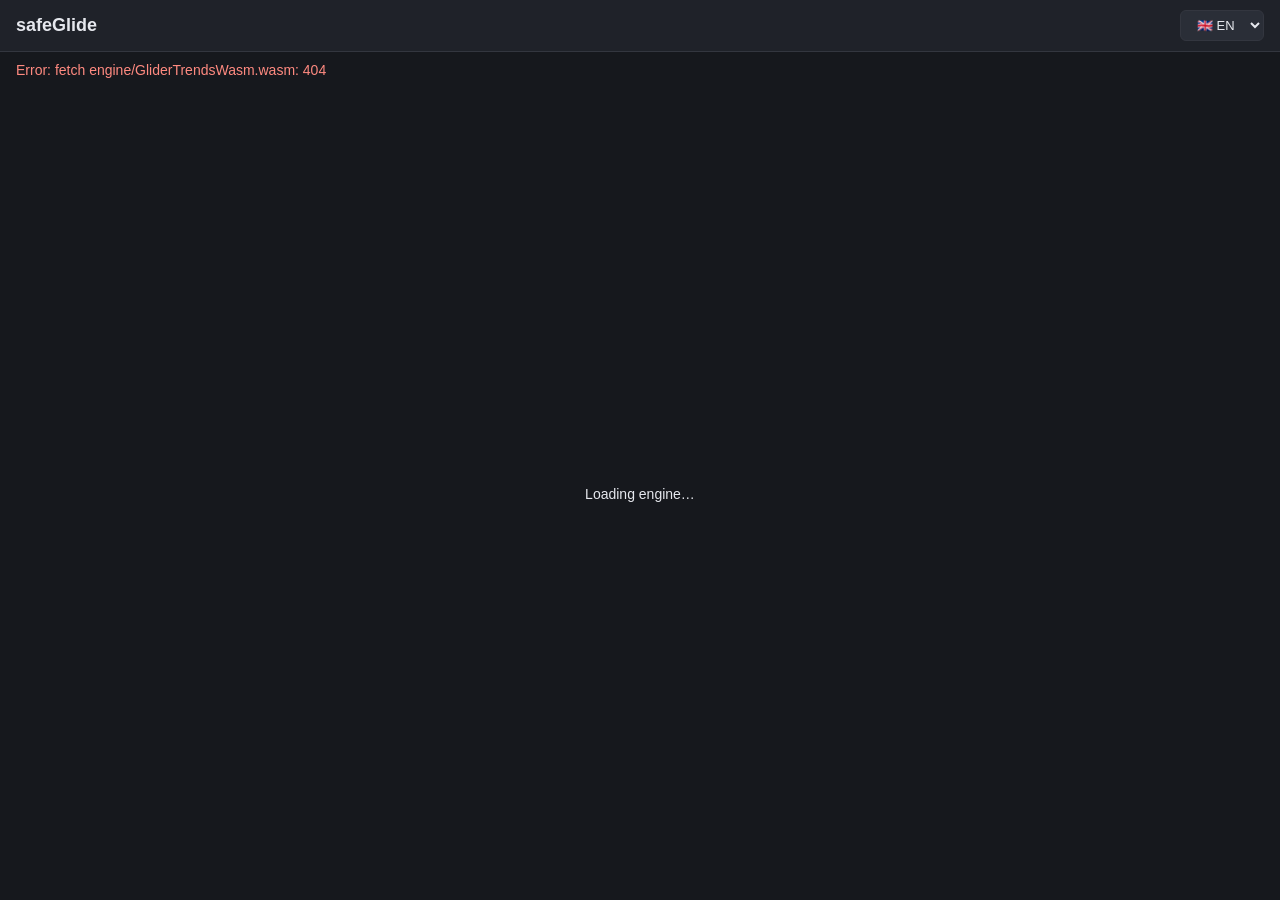
==== app/index.html @ 87824dc3 "Host safeGlide Web (trends analyzer) at /app Vite build of the webapp from the main repo (web/): the" ====
<!doctype html>
<html lang="en">
  <head>
    <meta charset="UTF-8" />
    <link rel="icon" type="image/svg+xml" href="./favicon.svg" />
    <meta name="viewport" content="width=device-width, initial-scale=1.0" />
    <title>web</title>
    <script type="module" crossorigin src="./assets/index-Br-e44yM.js"></script>
    <link rel="stylesheet" crossorigin href="./assets/index-BwecJzu6.css">
  </head>
  <body>
    <div id="root"></div>
  </body>
</html>
---- app/assets/index-BwecJzu6.css ----
:root{--lightningcss-light: ;--lightningcss-dark:initial;color-scheme:dark;--bg:#16181d;--panel:#1f2229;--border:#33363f;--text:#e6e8ee;--muted:#9aa1ad}*{box-sizing:border-box}body{background:var(--bg);color:var(--text);margin:0;font:14px/1.45 -apple-system,Segoe UI,Roboto,sans-serif}.app{flex-direction:column;min-height:100vh;display:flex}header{background:var(--panel);border-bottom:1px solid var(--border);align-items:center;gap:12px;padding:10px 16px;display:flex}header h1{margin:0;font-size:18px}header .status{color:var(--muted)}header .spacer{flex:1}button,select,.file-button{color:var(--text);border:1px solid var(--border);cursor:pointer;background:#2a2e37;border-radius:6px;padding:6px 12px;font-size:13px}button:hover,.file-button:hover{background:#343946}.center{flex-direction:column;flex:1;justify-content:center;align-items:center;gap:12px;display:flex}.center progress{width:360px}.error{color:#ff8a80;padding:8px 16px}.load-panel{border:2px dashed var(--border);color:var(--muted);border-radius:12px;flex-direction:column;flex:1;justify-content:center;align-items:center;gap:14px;margin:24px;display:flex}.load-panel input[type=file]{display:none}.load-panel .option{align-items:center;gap:6px;display:flex}main{padding:16px;overflow:auto}.flight-table{border-collapse:collapse;width:100%}.flight-table th,.flight-table td{text-align:left;border-bottom:1px solid var(--border);white-space:nowrap;padding:6px 10px}.flight-table th{cursor:pointer;color:var(--muted);background:var(--bg);position:sticky;top:0}.flight-table tbody tr{cursor:pointer}.flight-table tbody tr:hover{background:#21252d}.flight-table .triplet{font-variant-numeric:tabular-nums}.tabs{gap:4px;display:flex}.tabs button.active{background:#3b4252;border-color:#4c566a}.trend-charts{flex-direction:column;gap:10px;display:flex}.chart-controls{background:var(--panel);border:1px solid var(--border);border-radius:8px;flex-wrap:wrap;align-items:center;gap:16px;padding:8px 10px;display:flex}.chart-controls label{color:var(--muted);align-items:center;gap:6px;display:flex}.chart-panel{background:var(--panel);border:1px solid var(--border);border-radius:8px;height:300px}.muted{color:var(--muted)}.sheet-backdrop{z-index:10;background:#0000008c;justify-content:center;align-items:center;display:flex;position:fixed;inset:0}.sheet{background:var(--panel);border:1px solid var(--border);border-radius:12px;flex-direction:column;width:min(640px,92vw);max-height:80vh;display:flex}.sheet-head{border-bottom:1px solid var(--border);justify-content:space-between;align-items:center;padding:12px 16px;display:flex}.sheet-head h2{margin:0;font-size:16px}.sheet-body{padding:16px;overflow:auto}
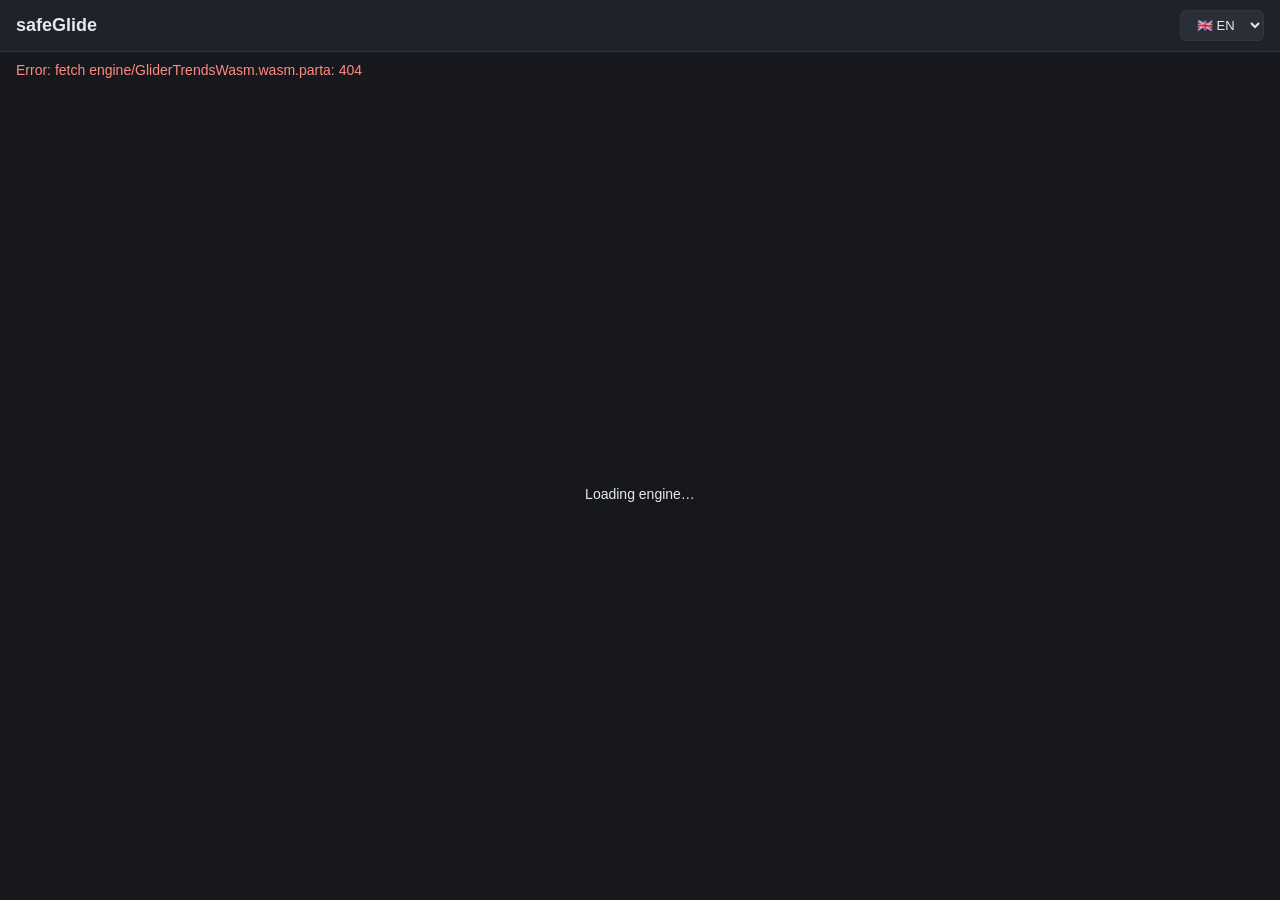
==== commit c15aab24: "safeGlide Web: chunked engine (fixes Pages build failure on 45 MB wasm) Co-Authored-By: Claude Fable" ====
--- a/app/index.html
+++ b/app/index.html
@@ -5,7 +5,7 @@
     <link rel="icon" type="image/svg+xml" href="./favicon.svg" />
     <meta name="viewport" content="width=device-width, initial-scale=1.0" />
     <title>web</title>
-    <script type="module" crossorigin src="./assets/index-Br-e44yM.js"></script>
+    <script type="module" crossorigin src="./assets/index-9orBdXt3.js"></script>
     <link rel="stylesheet" crossorigin href="./assets/index-BwecJzu6.css">
   </head>
   <body>
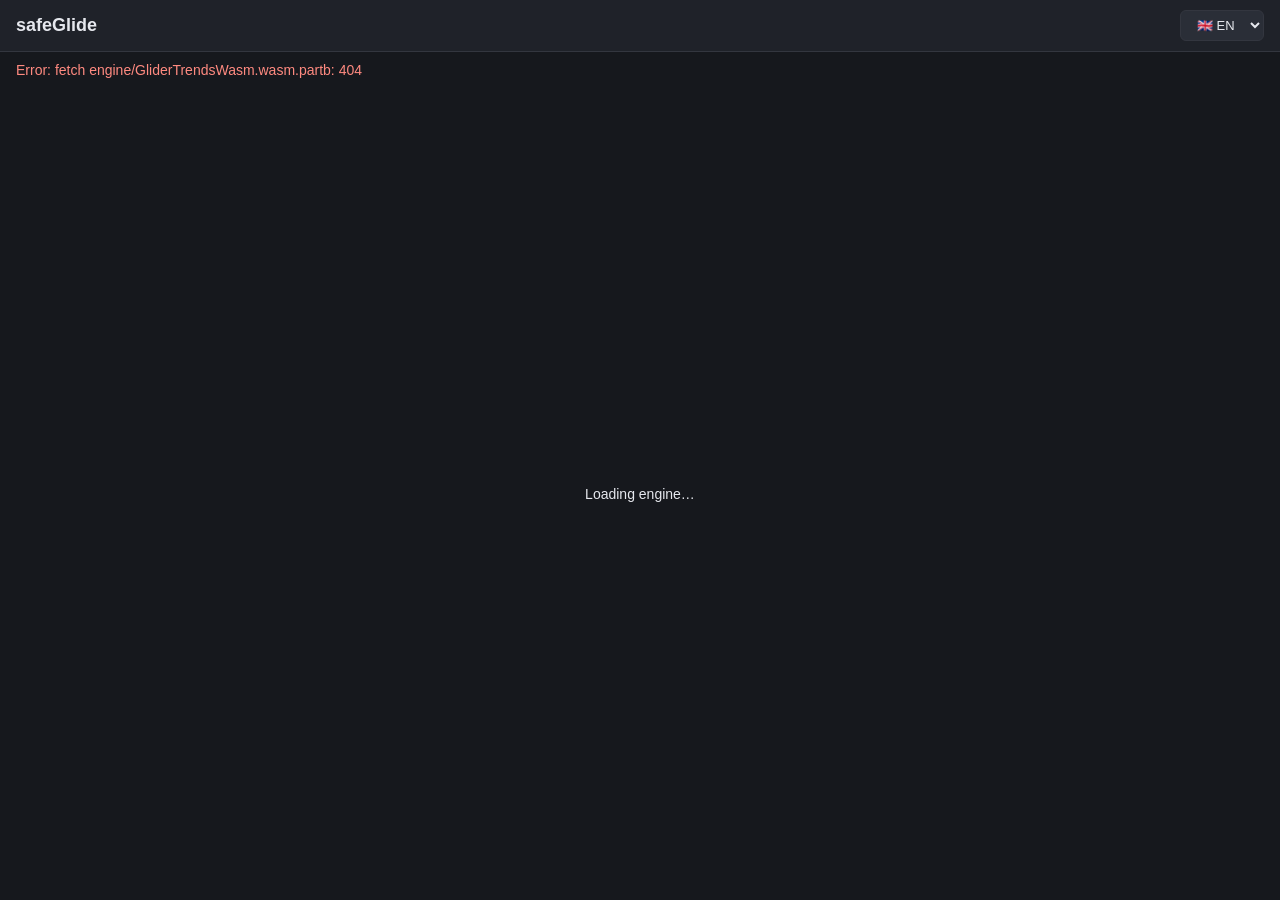
==== commit 8be72a13: "safeGlide Web: terrain-distance circling tiers, WeGlide import, launch disclaimer Engine rebuilt fro" ====
--- a/app/index.html
+++ b/app/index.html
@@ -5,8 +5,8 @@
     <link rel="icon" type="image/svg+xml" href="./favicon.svg" />
     <meta name="viewport" content="width=device-width, initial-scale=1.0" />
     <title>web</title>
-    <script type="module" crossorigin src="./assets/index-9orBdXt3.js"></script>
-    <link rel="stylesheet" crossorigin href="./assets/index-BwecJzu6.css">
+    <script type="module" crossorigin src="./assets/index-Craa4Zur.js"></script>
+    <link rel="stylesheet" crossorigin href="./assets/index-D0JIBia8.css">
   </head>
   <body>
     <div id="root"></div>
--- a/app/assets/index-D0JIBia8.css
+++ b/app/assets/index-D0JIBia8.css
@@ -0,0 +1 @@
+.maplibregl-map{-webkit-tap-highlight-color:#0000;font:12px/20px Helvetica Neue,Arial,Helvetica,sans-serif;position:relative;overflow:hidden}.maplibregl-canvas{position:absolute;top:0;left:0}.maplibregl-map:fullscreen{width:100%;height:100%}.maplibregl-ctrl-group button.maplibregl-ctrl-compass{touch-action:none}.maplibregl-canvas-container.maplibregl-interactive,.maplibregl-ctrl-group button.maplibregl-ctrl-compass{cursor:grab;-webkit-user-select:none;user-select:none}.maplibregl-canvas-container.maplibregl-interactive.maplibregl-track-pointer{cursor:pointer}.maplibregl-canvas-container.maplibregl-interactive:active,.maplibregl-ctrl-group button.maplibregl-ctrl-compass:active{cursor:grabbing}.maplibregl-canvas-container.maplibregl-touch-zoom-rotate,.maplibregl-canvas-container.maplibregl-touch-zoom-rotate .maplibregl-canvas{touch-action:pan-x pan-y}.maplibregl-canvas-container.maplibregl-touch-drag-pan,.maplibregl-canvas-container.maplibregl-touch-drag-pan .maplibregl-canvas{touch-action:pinch-zoom}.maplibregl-canvas-container.maplibregl-touch-zoom-rotate.maplibregl-touch-drag-pan,.maplibregl-canvas-container.maplibregl-touch-zoom-rotate.maplibregl-touch-drag-pan .maplibregl-canvas{touch-action:none}.maplibregl-canvas-container.maplibregl-touch-drag-pan.maplibregl-cooperative-gestures,.maplibregl-canvas-container.maplibregl-touch-drag-pan.maplibregl-cooperative-gestures .maplibregl-canvas{touch-action:pan-x pan-y}.maplibregl-ctrl-bottom-left,.maplibregl-ctrl-bottom-right,.maplibregl-ctrl-top-left,.maplibregl-ctrl-top-right{pointer-events:none;z-index:2;position:absolute}.maplibregl-ctrl-top-left{top:0;left:0}.maplibregl-ctrl-top-right{top:0;right:0}.maplibregl-ctrl-bottom-left{bottom:0;left:0}.maplibregl-ctrl-bottom-right{bottom:0;right:0}.maplibregl-ctrl{clear:both;pointer-events:auto;transform:translate(0)}.maplibregl-ctrl-top-left .maplibregl-ctrl{float:left;margin:10px 0 0 10px}.maplibregl-ctrl-top-right .maplibregl-ctrl{float:right;margin:10px 10px 0 0}.maplibregl-ctrl-bottom-left .maplibregl-ctrl{float:left;margin:0 0 10px 10px}.maplibregl-ctrl-bottom-right .maplibregl-ctrl{float:right;margin:0 10px 10px 0}.maplibregl-ctrl-group{background:#fff;border-radius:4px}.maplibregl-ctrl-group:not(:empty){box-shadow:0 0 0 2px #0000001a}@media (forced-colors:active){.maplibregl-ctrl-group:not(:empty){box-shadow:0 0 0 2px buttontext}}.maplibregl-ctrl-group button{box-sizing:border-box;cursor:pointer;background-color:#0000;border:0;outline:none;width:29px;height:29px;padding:0;display:block}.maplibregl-ctrl-group button+button{border-top:1px solid #ddd}.maplibregl-ctrl button .maplibregl-ctrl-icon{background-position:50%;background-repeat:no-repeat;width:100%;height:100%;display:block}@media (forced-colors:active){.maplibregl-ctrl-icon{background-color:#0000}.maplibregl-ctrl-group button+button{border-top:1px solid buttontext}}.maplibregl-ctrl button::-moz-focus-inner{border:0;padding:0}.maplibregl-ctrl-attrib-button:focus,.maplibregl-ctrl-group button:focus{box-shadow:0 0 2px 2px #0096ff}.maplibregl-ctrl button:disabled{cursor:not-allowed}.maplibregl-ctrl button:disabled .maplibregl-ctrl-icon{opacity:.25}@media (hover:hover){.maplibregl-ctrl button:not(:disabled):hover{background-color:#0000000d}}.maplibregl-ctrl button:not(:disabled):active{background-color:#0000000d}.maplibregl-ctrl-group button:focus:focus-visible{box-shadow:0 0 2px 2px #0096ff}.maplibregl-ctrl-group button:focus:not(:focus-visible){box-shadow:none}.maplibregl-ctrl-group button:focus:first-child{border-radius:4px 4px 0 0}.maplibregl-ctrl-group button:focus:last-child{border-radius:0 0 4px 4px}.maplibregl-ctrl-group button:focus:only-child{border-radius:inherit}.maplibregl-ctrl button.maplibregl-ctrl-zoom-out .maplibregl-ctrl-icon{background-image:url("data:image/svg+xml;charset=utf-8,%3Csvg xmlns='http://www.w3.org/2000/svg' width='29' height='29' fill='%23333' viewBox='0 0 29 29'%3E%3Cpath d='M10 13c-.75 0-1.5.75-1.5 1.5S9.25 16 10 16h9c.75 0 1.5-.75 1.5-1.5S19.75 13 19 13z'/%3E%3C/svg%3E")}.maplibregl-ctrl button.maplibregl-ctrl-zoom-in .maplibregl-ctrl-icon{background-image:url("data:image/svg+xml;charset=utf-8,%3Csvg xmlns='http://www.w3.org/2000/svg' width='29' height='29' fill='%23333' viewBox='0 0 29 29'%3E%3Cpath d='M14.5 8.5c-.75 0-1.5.75-1.5 1.5v3h-3c-.75 0-1.5.75-1.5 1.5S9.25 16 10 16h3v3c0 .75.75 1.5 1.5 1.5S16 19.75 16 19v-3h3c.75 0 1.5-.75 1.5-1.5S19.75 13 19 13h-3v-3c0-.75-.75-1.5-1.5-1.5'/%3E%3C/svg%3E")}@media (forced-colors:active){.maplibregl-ctrl button.maplibregl-ctrl-zoom-out .maplibregl-ctrl-icon{background-image:url("data:image/svg+xml;charset=utf-8,%3Csvg xmlns='http://www.w3.org/2000/svg' width='29' height='29' fill='%23fff' viewBox='0 0 29 29'%3E%3Cpath d='M10 13c-.75 0-1.5.75-1.5 1.5S9.25 16 10 16h9c.75 0 1.5-.75 1.5-1.5S19.75 13 19 13z'/%3E%3C/svg%3E")}.maplibregl-ctrl button.maplibregl-ctrl-zoom-in .maplibregl-ctrl-icon{background-image:url("data:image/svg+xml;charset=utf-8,%3Csvg xmlns='http://www.w3.org/2000/svg' width='29' height='29' fill='%23fff' viewBox='0 0 29 29'%3E%3Cpath d='M14.5 8.5c-.75 0-1.5.75-1.5 1.5v3h-3c-.75 0-1.5.75-1.5 1.5S9.25 16 10 16h3v3c0 .75.75 1.5 1.5 1.5S16 19.75 16 19v-3h3c.75 0 1.5-.75 1.5-1.5S19.75 13 19 13h-3v-3c0-.75-.75-1.5-1.5-1.5'/%3E%3C/svg%3E")}}@media (forced-colors:active) and (prefers-color-scheme:light){.maplibregl-ctrl button.maplibregl-ctrl-zoom-out .maplibregl-ctrl-icon{background-image:url("data:image/svg+xml;charset=utf-8,%3Csvg xmlns='http://www.w3.org/2000/svg' width='29' height='29' viewBox='0 0 29 29'%3E%3Cpath d='M10 13c-.75 0-1.5.75-1.5 1.5S9.25 16 10 16h9c.75 0 1.5-.75 1.5-1.5S19.75 13 19 13z'/%3E%3C/svg%3E")}.maplibregl-ctrl button.maplibregl-ctrl-zoom-in .maplibregl-ctrl-icon{background-image:url("data:image/svg+xml;charset=utf-8,%3Csvg xmlns='http://www.w3.org/2000/svg' width='29' height='29' viewBox='0 0 29 29'%3E%3Cpath d='M14.5 8.5c-.75 0-1.5.75-1.5 1.5v3h-3c-.75 0-1.5.75-1.5 1.5S9.25 16 10 16h3v3c0 .75.75 1.5 1.5 1.5S16 19.75 16 19v-3h3c.75 0 1.5-.75 1.5-1.5S19.75 13 19 13h-3v-3c0-.75-.75-1.5-1.5-1.5'/%3E%3C/svg%3E")}}.maplibregl-ctrl button.maplibregl-ctrl-fullscreen .maplibregl-ctrl-icon{background-image:url("data:image/svg+xml;charset=utf-8,%3Csvg xmlns='http://www.w3.org/2000/svg' width='29' height='29' fill='%23333' viewBox='0 0 29 29'%3E%3Cpath d='M24 16v5.5c0 1.75-.75 2.5-2.5 2.5H16v-1l3-1.5-4-5.5 1-1 5.5 4 1.5-3zM6 16l1.5 3 5.5-4 1 1-4 5.5 3 1.5v1H7.5C5.75 24 5 23.25 5 21.5V16zm7-11v1l-3 1.5 4 5.5-1 1-5.5-4L6 13H5V7.5C5 5.75 5.75 5 7.5 5zm11 2.5c0-1.75-.75-2.5-2.5-2.5H16v1l3 1.5-4 5.5 1 1 5.5-4 1.5 3h1z'/%3E%3C/svg%3E")}.maplibregl-ctrl button.maplibregl-ctrl-shrink .maplibregl-ctrl-icon{background-image:url("data:image/svg+xml;charset=utf-8,%3Csvg xmlns='http://www.w3.org/2000/svg' width='29' height='29' viewBox='0 0 29 29'%3E%3Cpath d='M18.5 16c-1.75 0-2.5.75-2.5 2.5V24h1l1.5-3 5.5 4 1-1-4-5.5 3-1.5v-1zM13 18.5c0-1.75-.75-2.5-2.5-2.5H5v1l3 1.5L4 24l1 1 5.5-4 1.5 3h1zm3-8c0 1.75.75 2.5 2.5 2.5H24v-1l-3-1.5L25 5l-1-1-5.5 4L17 5h-1zM10.5 13c1.75 0 2.5-.75 2.5-2.5V5h-1l-1.5 3L5 4 4 5l4 5.5L5 12v1z'/%3E%3C/svg%3E")}@media (forced-colors:active){.maplibregl-ctrl button.maplibregl-ctrl-fullscreen .maplibregl-ctrl-icon{background-image:url("data:image/svg+xml;charset=utf-8,%3Csvg xmlns='http://www.w3.org/2000/svg' width='29' height='29' fill='%23fff' viewBox='0 0 29 29'%3E%3Cpath d='M24 16v5.5c0 1.75-.75 2.5-2.5 2.5H16v-1l3-1.5-4-5.5 1-1 5.5 4 1.5-3zM6 16l1.5 3 5.5-4 1 1-4 5.5 3 1.5v1H7.5C5.75 24 5 23.25 5 21.5V16zm7-11v1l-3 1.5 4 5.5-1 1-5.5-4L6 13H5V7.5C5 5.75 5.75 5 7.5 5zm11 2.5c0-1.75-.75-2.5-2.5-2.5H16v1l3 1.5-4 5.5 1 1 5.5-4 1.5 3h1z'/%3E%3C/svg%3E")}.maplibregl-ctrl button.maplibregl-ctrl-shrink .maplibregl-ctrl-icon{background-image:url("data:image/svg+xml;charset=utf-8,%3Csvg xmlns='http://www.w3.org/2000/svg' width='29' height='29' fill='%23fff' viewBox='0 0 29 29'%3E%3Cpath d='M18.5 16c-1.75 0-2.5.75-2.5 2.5V24h1l1.5-3 5.5 4 1-1-4-5.5 3-1.5v-1zM13 18.5c0-1.75-.75-2.5-2.5-2.5H5v1l3 1.5L4 24l1 1 5.5-4 1.5 3h1zm3-8c0 1.75.75 2.5 2.5 2.5H24v-1l-3-1.5L25 5l-1-1-5.5 4L17 5h-1zM10.5 13c1.75 0 2.5-.75 2.5-2.5V5h-1l-1.5 3L5 4 4 5l4 5.5L5 12v1z'/%3E%3C/svg%3E")}}@media (forced-colors:active) and (prefers-color-scheme:light){.maplibregl-ctrl button.maplibregl-ctrl-fullscreen .maplibregl-ctrl-icon{background-image:url("data:image/svg+xml;charset=utf-8,%3Csvg xmlns='http://www.w3.org/2000/svg' width='29' height='29' viewBox='0 0 29 29'%3E%3Cpath d='M24 16v5.5c0 1.75-.75 2.5-2.5 2.5H16v-1l3-1.5-4-5.5 1-1 5.5 4 1.5-3zM6 16l1.5 3 5.5-4 1 1-4 5.5 3 1.5v1H7.5C5.75 24 5 23.25 5 21.5V16zm7-11v1l-3 1.5 4 5.5-1 1-5.5-4L6 13H5V7.5C5 5.75 5.75 5 7.5 5zm11 2.5c0-1.75-.75-2.5-2.5-2.5H16v1l3 1.5-4 5.5 1 1 5.5-4 1.5 3h1z'/%3E%3C/svg%3E")}.maplibregl-ctrl button.maplibregl-ctrl-shrink .maplibregl-ctrl-icon{background-image:url("data:image/svg+xml;charset=utf-8,%3Csvg xmlns='http://www.w3.org/2000/svg' width='29' height='29' viewBox='0 0 29 29'%3E%3Cpath d='M18.5 16c-1.75 0-2.5.75-2.5 2.5V24h1l1.5-3 5.5 4 1-1-4-5.5 3-1.5v-1zM13 18.5c0-1.75-.75-2.5-2.5-2.5H5v1l3 1.5L4 24l1 1 5.5-4 1.5 3h1zm3-8c0 1.75.75 2.5 2.5 2.5H24v-1l-3-1.5L25 5l-1-1-5.5 4L17 5h-1zM10.5 13c1.75 0 2.5-.75 2.5-2.5V5h-1l-1.5 3L5 4 4 5l4 5.5L5 12v1z'/%3E%3C/svg%3E")}}.maplibregl-ctrl button.maplibregl-ctrl-compass .maplibregl-ctrl-icon{background-image:url("data:image/svg+xml;charset=utf-8,%3Csvg xmlns='http://www.w3.org/2000/svg' width='29' height='29' fill='%23333' viewBox='0 0 29 29'%3E%3Cpath d='m10.5 14 4-8 4 8z'/%3E%3Cpath fill='%23ccc' d='m10.5 16 4 8 4-8z'/%3E%3C/svg%3E")}@media (forced-colors:active){.maplibregl-ctrl button.maplibregl-ctrl-compass .maplibregl-ctrl-icon{background-image:url("data:image/svg+xml;charset=utf-8,%3Csvg xmlns='http://www.w3.org/2000/svg' width='29' height='29' fill='%23fff' viewBox='0 0 29 29'%3E%3Cpath d='m10.5 14 4-8 4 8z'/%3E%3Cpath fill='%23ccc' d='m10.5 16 4 8 4-8z'/%3E%3C/svg%3E")}}@media (forced-colors:active) and (prefers-color-scheme:light){.maplibregl-ctrl button.maplibregl-ctrl-compass .maplibregl-ctrl-icon{background-image:url("data:image/svg+xml;charset=utf-8,%3Csvg xmlns='http://www.w3.org/2000/svg' width='29' height='29' viewBox='0 0 29 29'%3E%3Cpath d='m10.5 14 4-8 4 8z'/%3E%3Cpath fill='%23ccc' d='m10.5 16 4 8 4-8z'/%3E%3C/svg%3E")}}.maplibregl-ctrl button.maplibregl-ctrl-globe .maplibregl-ctrl-icon{background-image:url("data:image/svg+xml;charset=utf-8,%3Csvg xmlns='http://www.w3.org/2000/svg' width='22' height='22' fill='none' stroke='%23333' viewBox='0 0 22 22'%3E%3Ccircle cx='11' cy='11' r='8.5'/%3E%3Cpath d='M17.5 11c0 4.819-3.02 8.5-6.5 8.5S4.5 15.819 4.5 11 7.52 2.5 11 2.5s6.5 3.681 6.5 8.5Z'/%3E%3Cpath d='M13.5 11c0 2.447-.331 4.64-.853 6.206-.262.785-.562 1.384-.872 1.777-.314.399-.58.517-.775.517s-.461-.118-.775-.517c-.31-.393-.61-.992-.872-1.777C8.831 15.64 8.5 13.446 8.5 11s.331-4.64.853-6.206c.262-.785.562-1.384.872-1.777.314-.399.58-.517.775-.517s.461.118.775.517c.31.393.61.992.872 1.777.522 1.565.853 3.76.853 6.206Z'/%3E%3Cpath d='M11 7.5c-1.909 0-3.622-.166-4.845-.428-.616-.132-1.08-.283-1.379-.434a1.3 1.3 0 0 1-.224-.138q.07-.058.224-.138c.299-.151.763-.302 1.379-.434C7.378 5.666 9.091 5.5 11 5.5s3.622.166 4.845.428c.616.132 1.08.283 1.379.434.105.053.177.1.224.138q-.07.058-.224.138c-.299.151-.763.302-1.379.434-1.223.262-2.936.428-4.845.428ZM4.486 6.436ZM11 16.5c-1.909 0-3.622-.166-4.845-.428-.616-.132-1.08-.283-1.379-.434a1.3 1.3 0 0 1-.224-.138 1.3 1.3 0 0 1 .224-.138c.299-.151.763-.302 1.379-.434C7.378 14.666 9.091 14.5 11 14.5s3.622.166 4.845.428c.616.132 1.08.283 1.379.434.105.053.177.1.224.138a1.3 1.3 0 0 1-.224.138c-.299.151-.763.302-1.379.434-1.223.262-2.936.428-4.845.428Zm-6.514-1.064ZM11 12.5c-2.46 0-4.672-.222-6.255-.574-.796-.177-1.406-.38-1.805-.59a1.5 1.5 0 0 1-.39-.272.3.3 0 0 1-.047-.064.3.3 0 0 1 .048-.064c.066-.073.189-.167.389-.272.399-.21 1.009-.413 1.805-.59C6.328 9.722 8.54 9.5 11 9.5s4.672.222 6.256.574c.795.177 1.405.38 1.804.59.2.105.323.2.39.272a.3.3 0 0 1 .047.064.3.3 0 0 1-.048.064 1.4 1.4 0 0 1-.389.272c-.399.21-1.009.413-1.804.59-1.584.352-3.796.574-6.256.574Zm-8.501-1.51v.002zm0 .018v.002zm17.002.002v-.002zm0-.018v-.002z'/%3E%3C/svg%3E")}.maplibregl-ctrl button.maplibregl-ctrl-globe-enabled .maplibregl-ctrl-icon{background-image:url("data:image/svg+xml;charset=utf-8,%3Csvg xmlns='http://www.w3.org/2000/svg' width='22' height='22' fill='none' stroke='%2333b5e5' viewBox='0 0 22 22'%3E%3Ccircle cx='11' cy='11' r='8.5'/%3E%3Cpath d='M17.5 11c0 4.819-3.02 8.5-6.5 8.5S4.5 15.819 4.5 11 7.52 2.5 11 2.5s6.5 3.681 6.5 8.5Z'/%3E%3Cpath d='M13.5 11c0 2.447-.331 4.64-.853 6.206-.262.785-.562 1.384-.872 1.777-.314.399-.58.517-.775.517s-.461-.118-.775-.517c-.31-.393-.61-.992-.872-1.777C8.831 15.64 8.5 13.446 8.5 11s.331-4.64.853-6.206c.262-.785.562-1.384.872-1.777.314-.399.58-.517.775-.517s.461.118.775.517c.31.393.61.992.872 1.777.522 1.565.853 3.76.853 6.206Z'/%3E%3Cpath d='M11 7.5c-1.909 0-3.622-.166-4.845-.428-.616-.132-1.08-.283-1.379-.434a1.3 1.3 0 0 1-.224-.138q.07-.058.224-.138c.299-.151.763-.302 1.379-.434C7.378 5.666 9.091 5.5 11 5.5s3.622.166 4.845.428c.616.132 1.08.283 1.379.434.105.053.177.1.224.138q-.07.058-.224.138c-.299.151-.763.302-1.379.434-1.223.262-2.936.428-4.845.428ZM4.486 6.436ZM11 16.5c-1.909 0-3.622-.166-4.845-.428-.616-.132-1.08-.283-1.379-.434a1.3 1.3 0 0 1-.224-.138 1.3 1.3 0 0 1 .224-.138c.299-.151.763-.302 1.379-.434C7.378 14.666 9.091 14.5 11 14.5s3.622.166 4.845.428c.616.132 1.08.283 1.379.434.105.053.177.1.224.138a1.3 1.3 0 0 1-.224.138c-.299.151-.763.302-1.379.434-1.223.262-2.936.428-4.845.428Zm-6.514-1.064ZM11 12.5c-2.46 0-4.672-.222-6.255-.574-.796-.177-1.406-.38-1.805-.59a1.5 1.5 0 0 1-.39-.272.3.3 0 0 1-.047-.064.3.3 0 0 1 .048-.064c.066-.073.189-.167.389-.272.399-.21 1.009-.413 1.805-.59C6.328 9.722 8.54 9.5 11 9.5s4.672.222 6.256.574c.795.177 1.405.38 1.804.59.2.105.323.2.39.272a.3.3 0 0 1 .047.064.3.3 0 0 1-.048.064 1.4 1.4 0 0 1-.389.272c-.399.21-1.009.413-1.804.59-1.584.352-3.796.574-6.256.574Zm-8.501-1.51v.002zm0 .018v.002zm17.002.002v-.002zm0-.018v-.002z'/%3E%3C/svg%3E")}.maplibregl-ctrl button.maplibregl-ctrl-terrain .maplibregl-ctrl-icon{background-image:url("data:image/svg+xml;charset=utf-8,%3Csvg xmlns='http://www.w3.org/2000/svg' width='22' height='22' fill='%23333' viewBox='0 0 22 22'%3E%3Cpath d='m1.754 13.406 4.453-4.851 3.09 3.09 3.281 3.277.969-.969-3.309-3.312 3.844-4.121 6.148 6.886h1.082v-.855l-7.207-8.07-4.84 5.187L6.169 6.57l-5.48 5.965v.871ZM.688 16.844h20.625v1.375H.688Zm0 0'/%3E%3C/svg%3E")}.maplibregl-ctrl button.maplibregl-ctrl-terrain-enabled .maplibregl-ctrl-icon{background-image:url("data:image/svg+xml;charset=utf-8,%3Csvg xmlns='http://www.w3.org/2000/svg' width='22' height='22' fill='%2333b5e5' viewBox='0 0 22 22'%3E%3Cpath d='m1.754 13.406 4.453-4.851 3.09 3.09 3.281 3.277.969-.969-3.309-3.312 3.844-4.121 6.148 6.886h1.082v-.855l-7.207-8.07-4.84 5.187L6.169 6.57l-5.48 5.965v.871ZM.688 16.844h20.625v1.375H.688Zm0 0'/%3E%3C/svg%3E")}.maplibregl-ctrl button.maplibregl-ctrl-geolocate .maplibregl-ctrl-icon{background-image:url("data:image/svg+xml;charset=utf-8,%3Csvg xmlns='http://www.w3.org/2000/svg' width='29' height='29' fill='%23333' viewBox='0 0 20 20'%3E%3Cpath d='M10 4C9 4 9 5 9 5v.1A5 5 0 0 0 5.1 9H5s-1 0-1 1 1 1 1 1h.1A5 5 0 0 0 9 14.9v.1s0 1 1 1 1-1 1-1v-.1a5 5 0 0 0 3.9-3.9h.1s1 0 1-1-1-1-1-1h-.1A5 5 0 0 0 11 5.1V5s0-1-1-1m0 2.5a3.5 3.5 0 1 1 0 7 3.5 3.5 0 1 1 0-7'/%3E%3Ccircle cx='10' cy='10' r='2'/%3E%3C/svg%3E")}.maplibregl-ctrl button.maplibregl-ctrl-geolocate:disabled .maplibregl-ctrl-icon{background-image:url("data:image/svg+xml;charset=utf-8,%3Csvg xmlns='http://www.w3.org/2000/svg' width='29' height='29' fill='%23aaa' viewBox='0 0 20 20'%3E%3Cpath d='M10 4C9 4 9 5 9 5v.1A5 5 0 0 0 5.1 9H5s-1 0-1 1 1 1 1 1h.1A5 5 0 0 0 9 14.9v.1s0 1 1 1 1-1 1-1v-.1a5 5 0 0 0 3.9-3.9h.1s1 0 1-1-1-1-1-1h-.1A5 5 0 0 0 11 5.1V5s0-1-1-1m0 2.5a3.5 3.5 0 1 1 0 7 3.5 3.5 0 1 1 0-7'/%3E%3Ccircle cx='10' cy='10' r='2'/%3E%3Cpath fill='red' d='m14 5 1 1-9 9-1-1z'/%3E%3C/svg%3E")}.maplibregl-ctrl button.maplibregl-ctrl-geolocate.maplibregl-ctrl-geolocate-active .maplibregl-ctrl-icon{background-image:url("data:image/svg+xml;charset=utf-8,%3Csvg xmlns='http://www.w3.org/2000/svg' width='29' height='29' fill='%2333b5e5' viewBox='0 0 20 20'%3E%3Cpath d='M10 4C9 4 9 5 9 5v.1A5 5 0 0 0 5.1 9H5s-1 0-1 1 1 1 1 1h.1A5 5 0 0 0 9 14.9v.1s0 1 1 1 1-1 1-1v-.1a5 5 0 0 0 3.9-3.9h.1s1 0 1-1-1-1-1-1h-.1A5 5 0 0 0 11 5.1V5s0-1-1-1m0 2.5a3.5 3.5 0 1 1 0 7 3.5 3.5 0 1 1 0-7'/%3E%3Ccircle cx='10' cy='10' r='2'/%3E%3C/svg%3E")}.maplibregl-ctrl button.maplibregl-ctrl-geolocate.maplibregl-ctrl-geolocate-active-error .maplibregl-ctrl-icon{background-image:url("data:image/svg+xml;charset=utf-8,%3Csvg xmlns='http://www.w3.org/2000/svg' width='29' height='29' fill='%23e58978' viewBox='0 0 20 20'%3E%3Cpath d='M10 4C9 4 9 5 9 5v.1A5 5 0 0 0 5.1 9H5s-1 0-1 1 1 1 1 1h.1A5 5 0 0 0 9 14.9v.1s0 1 1 1 1-1 1-1v-.1a5 5 0 0 0 3.9-3.9h.1s1 0 1-1-1-1-1-1h-.1A5 5 0 0 0 11 5.1V5s0-1-1-1m0 2.5a3.5 3.5 0 1 1 0 7 3.5 3.5 0 1 1 0-7'/%3E%3Ccircle cx='10' cy='10' r='2'/%3E%3C/svg%3E")}.maplibregl-ctrl button.maplibregl-ctrl-geolocate.maplibregl-ctrl-geolocate-background .maplibregl-ctrl-icon{background-image:url("data:image/svg+xml;charset=utf-8,%3Csvg xmlns='http://www.w3.org/2000/svg' width='29' height='29' fill='%2333b5e5' viewBox='0 0 20 20'%3E%3Cpath d='M10 4C9 4 9 5 9 5v.1A5 5 0 0 0 5.1 9H5s-1 0-1 1 1 1 1 1h.1A5 5 0 0 0 9 14.9v.1s0 1 1 1 1-1 1-1v-.1a5 5 0 0 0 3.9-3.9h.1s1 0 1-1-1-1-1-1h-.1A5 5 0 0 0 11 5.1V5s0-1-1-1m0 2.5a3.5 3.5 0 1 1 0 7 3.5 3.5 0 1 1 0-7'/%3E%3C/svg%3E")}.maplibregl-ctrl button.maplibregl-ctrl-geolocate.maplibregl-ctrl-geolocate-background-error .maplibregl-ctrl-icon{background-image:url("data:image/svg+xml;charset=utf-8,%3Csvg xmlns='http://www.w3.org/2000/svg' width='29' height='29' fill='%23e54e33' viewBox='0 0 20 20'%3E%3Cpath d='M10 4C9 4 9 5 9 5v.1A5 5 0 0 0 5.1 9H5s-1 0-1 1 1 1 1 1h.1A5 5 0 0 0 9 14.9v.1s0 1 1 1 1-1 1-1v-.1a5 5 0 0 0 3.9-3.9h.1s1 0 1-1-1-1-1-1h-.1A5 5 0 0 0 11 5.1V5s0-1-1-1m0 2.5a3.5 3.5 0 1 1 0 7 3.5 3.5 0 1 1 0-7'/%3E%3C/svg%3E")}.maplibregl-ctrl button.maplibregl-ctrl-geolocate.maplibregl-ctrl-geolocate-waiting .maplibregl-ctrl-icon{animation:2s linear infinite maplibregl-spin}@media (forced-colors:active){.maplibregl-ctrl button.maplibregl-ctrl-geolocate .maplibregl-ctrl-icon{background-image:url("data:image/svg+xml;charset=utf-8,%3Csvg xmlns='http://www.w3.org/2000/svg' width='29' height='29' fill='%23fff' viewBox='0 0 20 20'%3E%3Cpath d='M10 4C9 4 9 5 9 5v.1A5 5 0 0 0 5.1 9H5s-1 0-1 1 1 1 1 1h.1A5 5 0 0 0 9 14.9v.1s0 1 1 1 1-1 1-1v-.1a5 5 0 0 0 3.9-3.9h.1s1 0 1-1-1-1-1-1h-.1A5 5 0 0 0 11 5.1V5s0-1-1-1m0 2.5a3.5 3.5 0 1 1 0 7 3.5 3.5 0 1 1 0-7'/%3E%3Ccircle cx='10' cy='10' r='2'/%3E%3C/svg%3E")}.maplibregl-ctrl button.maplibregl-ctrl-geolocate:disabled .maplibregl-ctrl-icon{background-image:url("data:image/svg+xml;charset=utf-8,%3Csvg xmlns='http://www.w3.org/2000/svg' width='29' height='29' fill='%23999' viewBox='0 0 20 20'%3E%3Cpath d='M10 4C9 4 9 5 9 5v.1A5 5 0 0 0 5.1 9H5s-1 0-1 1 1 1 1 1h.1A5 5 0 0 0 9 14.9v.1s0 1 1 1 1-1 1-1v-.1a5 5 0 0 0 3.9-3.9h.1s1 0 1-1-1-1-1-1h-.1A5 5 0 0 0 11 5.1V5s0-1-1-1m0 2.5a3.5 3.5 0 1 1 0 7 3.5 3.5 0 1 1 0-7'/%3E%3Ccircle cx='10' cy='10' r='2'/%3E%3Cpath fill='red' d='m14 5 1 1-9 9-1-1z'/%3E%3C/svg%3E")}.maplibregl-ctrl button.maplibregl-ctrl-geolocate.maplibregl-ctrl-geolocate-active .maplibregl-ctrl-icon{background-image:url("data:image/svg+xml;charset=utf-8,%3Csvg xmlns='http://www.w3.org/2000/svg' width='29' height='29' fill='%2333b5e5' viewBox='0 0 20 20'%3E%3Cpath d='M10 4C9 4 9 5 9 5v.1A5 5 0 0 0 5.1 9H5s-1 0-1 1 1 1 1 1h.1A5 5 0 0 0 9 14.9v.1s0 1 1 1 1-1 1-1v-.1a5 5 0 0 0 3.9-3.9h.1s1 0 1-1-1-1-1-1h-.1A5 5 0 0 0 11 5.1V5s0-1-1-1m0 2.5a3.5 3.5 0 1 1 0 7 3.5 3.5 0 1 1 0-7'/%3E%3Ccircle cx='10' cy='10' r='2'/%3E%3C/svg%3E")}.maplibregl-ctrl button.maplibregl-ctrl-geolocate.maplibregl-ctrl-geolocate-active-error .maplibregl-ctrl-icon{background-image:url("data:image/svg+xml;charset=utf-8,%3Csvg xmlns='http://www.w3.org/2000/svg' width='29' height='29' fill='%23e58978' viewBox='0 0 20 20'%3E%3Cpath d='M10 4C9 4 9 5 9 5v.1A5 5 0 0 0 5.1 9H5s-1 0-1 1 1 1 1 1h.1A5 5 0 0 0 9 14.9v.1s0 1 1 1 1-1 1-1v-.1a5 5 0 0 0 3.9-3.9h.1s1 0 1-1-1-1-1-1h-.1A5 5 0 0 0 11 5.1V5s0-1-1-1m0 2.5a3.5 3.5 0 1 1 0 7 3.5 3.5 0 1 1 0-7'/%3E%3Ccircle cx='10' cy='10' r='2'/%3E%3C/svg%3E")}.maplibregl-ctrl button.maplibregl-ctrl-geolocate.maplibregl-ctrl-geolocate-background .maplibregl-ctrl-icon{background-image:url("data:image/svg+xml;charset=utf-8,%3Csvg xmlns='http://www.w3.org/2000/svg' width='29' height='29' fill='%2333b5e5' viewBox='0 0 20 20'%3E%3Cpath d='M10 4C9 4 9 5 9 5v.1A5 5 0 0 0 5.1 9H5s-1 0-1 1 1 1 1 1h.1A5 5 0 0 0 9 14.9v.1s0 1 1 1 1-1 1-1v-.1a5 5 0 0 0 3.9-3.9h.1s1 0 1-1-1-1-1-1h-.1A5 5 0 0 0 11 5.1V5s0-1-1-1m0 2.5a3.5 3.5 0 1 1 0 7 3.5 3.5 0 1 1 0-7'/%3E%3C/svg%3E")}.maplibregl-ctrl button.maplibregl-ctrl-geolocate.maplibregl-ctrl-geolocate-background-error .maplibregl-ctrl-icon{background-image:url("data:image/svg+xml;charset=utf-8,%3Csvg xmlns='http://www.w3.org/2000/svg' width='29' height='29' fill='%23e54e33' viewBox='0 0 20 20'%3E%3Cpath d='M10 4C9 4 9 5 9 5v.1A5 5 0 0 0 5.1 9H5s-1 0-1 1 1 1 1 1h.1A5 5 0 0 0 9 14.9v.1s0 1 1 1 1-1 1-1v-.1a5 5 0 0 0 3.9-3.9h.1s1 0 1-1-1-1-1-1h-.1A5 5 0 0 0 11 5.1V5s0-1-1-1m0 2.5a3.5 3.5 0 1 1 0 7 3.5 3.5 0 1 1 0-7'/%3E%3C/svg%3E")}}@media (forced-colors:active) and (prefers-color-scheme:light){.maplibregl-ctrl button.maplibregl-ctrl-geolocate .maplibregl-ctrl-icon{background-image:url("data:image/svg+xml;charset=utf-8,%3Csvg xmlns='http://www.w3.org/2000/svg' width='29' height='29' viewBox='0 0 20 20'%3E%3Cpath d='M10 4C9 4 9 5 9 5v.1A5 5 0 0 0 5.1 9H5s-1 0-1 1 1 1 1 1h.1A5 5 0 0 0 9 14.9v.1s0 1 1 1 1-1 1-1v-.1a5 5 0 0 0 3.9-3.9h.1s1 0 1-1-1-1-1-1h-.1A5 5 0 0 0 11 5.1V5s0-1-1-1m0 2.5a3.5 3.5 0 1 1 0 7 3.5 3.5 0 1 1 0-7'/%3E%3Ccircle cx='10' cy='10' r='2'/%3E%3C/svg%3E")}.maplibregl-ctrl button.maplibregl-ctrl-geolocate:disabled .maplibregl-ctrl-icon{background-image:url("data:image/svg+xml;charset=utf-8,%3Csvg xmlns='http://www.w3.org/2000/svg' width='29' height='29' fill='%23666' viewBox='0 0 20 20'%3E%3Cpath d='M10 4C9 4 9 5 9 5v.1A5 5 0 0 0 5.1 9H5s-1 0-1 1 1 1 1 1h.1A5 5 0 0 0 9 14.9v.1s0 1 1 1 1-1 1-1v-.1a5 5 0 0 0 3.9-3.9h.1s1 0 1-1-1-1-1-1h-.1A5 5 0 0 0 11 5.1V5s0-1-1-1m0 2.5a3.5 3.5 0 1 1 0 7 3.5 3.5 0 1 1 0-7'/%3E%3Ccircle cx='10' cy='10' r='2'/%3E%3Cpath fill='red' d='m14 5 1 1-9 9-1-1z'/%3E%3C/svg%3E")}}@keyframes maplibregl-spin{0%{transform:rotate(0)}to{transform:rotate(1turn)}}a.maplibregl-ctrl-logo{cursor:pointer;background-image:url("data:image/svg+xml;charset=utf-8,%3Csvg xmlns='http://www.w3.org/2000/svg' width='88' height='23' fill='none'%3E%3Cpath fill='%23000' fill-opacity='.4' fill-rule='evenodd' d='M17.408 16.796h-1.827l2.501-12.095h.198l3.324 6.533.988 2.19.988-2.19 3.258-6.533h.181l2.6 12.095h-1.81l-1.218-5.644-.362-1.71-.658 1.71-2.929 5.644h-.098l-2.914-5.644-.757-1.71-.345 1.71zm1.958-3.42-.726 3.663a1.255 1.255 0 0 1-1.232 1.011h-1.827a1.255 1.255 0 0 1-1.229-1.509l2.501-12.095a1.255 1.255 0 0 1 1.23-1.001h.197a1.25 1.25 0 0 1 1.12.685l3.19 6.273 3.125-6.263a1.25 1.25 0 0 1 1.123-.695h.181a1.255 1.255 0 0 1 1.227.991l1.443 6.71a5 5 0 0 1 .314-.787l.009-.016a4.6 4.6 0 0 1 1.777-1.887c.782-.46 1.668-.667 2.611-.667a4.6 4.6 0 0 1 1.7.32l.306.134c.21-.16.474-.256.759-.256h1.694a1.255 1.255 0 0 1 1.212.925 1.255 1.255 0 0 1 1.212-.925h1.711c.284 0 .545.094.755.252.613-.3 1.312-.45 2.075-.45 1.356 0 2.557.445 3.482 1.4q.47.48.763 1.064V4.701a1.255 1.255 0 0 1 1.255-1.255h1.86A1.255 1.255 0 0 1 54.44 4.7v9.194h2.217c.19 0 .37.043.532.118v-4.77c0-.356.147-.678.385-.906a2.42 2.42 0 0 1-.682-1.71c0-.665.267-1.253.735-1.7a2.45 2.45 0 0 1 1.722-.674 2.43 2.43 0 0 1 1.705.675q.318.302.504.683V4.7a1.255 1.255 0 0 1 1.255-1.255h1.744A1.255 1.255 0 0 1 65.812 4.7v3.335a4.8 4.8 0 0 1 1.526-.246c.938 0 1.817.214 2.59.69a4.47 4.47 0 0 1 1.67 1.743v-.98a1.255 1.255 0 0 1 1.256-1.256h1.777c.233 0 .451.064.639.174a3.4 3.4 0 0 1 1.567-.372c.346 0 .861.02 1.285.232a1.25 1.25 0 0 1 .689 1.004 4.7 4.7 0 0 1 .853-.588c.795-.44 1.675-.647 2.61-.647 1.385 0 2.65.39 3.525 1.396.836.938 1.168 2.173 1.168 3.528q-.001.515-.056 1.051a1.255 1.255 0 0 1-.947 1.09l.408.952a1.255 1.255 0 0 1-.477 1.552c-.418.268-.92.463-1.458.612-.613.171-1.304.244-2.049.244-1.06 0-2.043-.207-2.886-.698l-.015-.008c-.798-.48-1.419-1.135-1.818-1.963l-.004-.008a5.8 5.8 0 0 1-.548-2.512q0-.429.053-.843a1.3 1.3 0 0 1-.333-.086l-.166-.004c-.223 0-.426.062-.643.228-.03.024-.142.139-.142.59v3.883a1.255 1.255 0 0 1-1.256 1.256h-1.777a1.255 1.255 0 0 1-1.256-1.256V15.69l-.032.057a4.8 4.8 0 0 1-1.86 1.833 5.04 5.04 0 0 1-2.484.634 4.5 4.5 0 0 1-1.935-.424 1.25 1.25 0 0 1-.764.258h-1.71a1.255 1.255 0 0 1-1.256-1.255V7.687a2.4 2.4 0 0 1-.428.625c.253.23.412.561.412.93v7.553a1.255 1.255 0 0 1-1.256 1.255h-1.843a1.25 1.25 0 0 1-.894-.373c-.228.23-.544.373-.894.373H51.32a1.255 1.255 0 0 1-1.256-1.255v-1.251l-.061.117a4.7 4.7 0 0 1-1.782 1.884 4.77 4.77 0 0 1-2.485.67 5.6 5.6 0 0 1-1.485-.188l.009 2.764a1.255 1.255 0 0 1-1.255 1.259h-1.729a1.255 1.255 0 0 1-1.255-1.255v-3.537a1.255 1.255 0 0 1-1.167.793h-1.679a1.25 1.25 0 0 1-.77-.263 4.5 4.5 0 0 1-1.945.429c-.885 0-1.724-.21-2.495-.632l-.017-.01a5 5 0 0 1-1.081-.836 1.255 1.255 0 0 1-1.254 1.312h-1.81a1.255 1.255 0 0 1-1.228-.99l-.782-3.625-2.044 3.939a1.25 1.25 0 0 1-1.115.676h-.098a1.25 1.25 0 0 1-1.116-.68l-2.061-3.994zM35.92 16.63l.207-.114.223-.15q.493-.356.735-.785l.061-.118.033 1.332h1.678V9.242h-1.694l-.033 1.267q-.133-.329-.526-.658l-.032-.028a3.2 3.2 0 0 0-.668-.428l-.27-.12a3.3 3.3 0 0 0-1.235-.23q-1.136-.001-1.974.493a3.36 3.36 0 0 0-1.3 1.382q-.445.89-.444 2.074 0 1.2.51 2.107a3.8 3.8 0 0 0 1.382 1.381 3.9 3.9 0 0 0 1.893.477q.795 0 1.455-.33zm-2.789-5.38q-.576.675-.575 1.762 0 1.102.559 1.794.576.675 1.645.675a2.25 2.25 0 0 0 .934-.19 2.2 2.2 0 0 0 .468-.29l.178-.161a2.2 2.2 0 0 0 .397-.561q.244-.5.244-1.15v-.115q0-.708-.296-1.267l-.043-.077a2.2 2.2 0 0 0-.633-.709l-.13-.086-.047-.028a2.1 2.1 0 0 0-1.073-.285q-1.052 0-1.629.692zm2.316 2.706c.163-.17.28-.407.28-.83v-.114c0-.292-.06-.508-.15-.68a.96.96 0 0 0-.353-.389.85.85 0 0 0-.464-.127c-.4 0-.56.114-.664.239l-.01.012c-.148.174-.275.45-.275.945 0 .506.122.801.27.99.097.11.266.224.68.224.303 0 .504-.09.687-.269zm7.545 1.705a2.6 2.6 0 0 0 .331.423q.319.33.755.548l.173.074q.65.255 1.49.255 1.02 0 1.844-.493a3.45 3.45 0 0 0 1.316-1.4q.493-.904.493-2.089 0-1.909-.988-2.913-.988-1.02-2.584-1.02-.898 0-1.575.347a3 3 0 0 0-.415.262l-.199.166a3.4 3.4 0 0 0-.64.82V9.242h-1.712v11.553h1.729l-.017-5.134zm.53-1.138q.206.29.48.5l.155.11.053.034q.51.296 1.119.297 1.07 0 1.645-.675.577-.69.576-1.762 0-1.119-.576-1.777-.558-.675-1.645-.675-.435 0-.835.16a2 2 0 0 0-.284.136 2 2 0 0 0-.363.254 2.2 2.2 0 0 0-.46.569l-.082.162a2.6 2.6 0 0 0-.213 1.072v.115q0 .707.296 1.267l.135.211zm.964-.818a1.1 1.1 0 0 0 .367.385.94.94 0 0 0 .476.118c.423 0 .59-.117.687-.23.159-.194.28-.478.28-.95 0-.53-.133-.8-.266-.952l-.021-.025c-.078-.094-.231-.221-.68-.221a1 1 0 0 0-.503.135l-.012.007a.86.86 0 0 0-.335.343c-.073.133-.132.324-.132.614v.115a1.4 1.4 0 0 0 .14.66zm15.7-6.222q.347-.346.346-.856a1.05 1.05 0 0 0-.345-.79 1.18 1.18 0 0 0-.84-.329q-.51 0-.855.33a1.05 1.05 0 0 0-.346.79q0 .51.346.855.345.346.856.346.51 0 .839-.346zm4.337 9.314.033-1.332q.191.403.59.747l.098.081a4 4 0 0 0 .316.224l.223.122a3.2 3.2 0 0 0 1.44.322 3.8 3.8 0 0 0 1.875-.477 3.5 3.5 0 0 0 1.382-1.366q.527-.89.526-2.09 0-1.184-.444-2.073a3.24 3.24 0 0 0-1.283-1.399q-.823-.51-1.942-.51a3.5 3.5 0 0 0-1.527.344l-.086.043-.165.09a3 3 0 0 0-.33.214q-.432.315-.656.707a2 2 0 0 0-.099.198l.082-1.283V4.701h-1.744v12.095zm.473-2.509a2.5 2.5 0 0 0 .566.7q.117.098.245.18l.144.08a2.1 2.1 0 0 0 .975.232q1.07 0 1.645-.675.576-.69.576-1.778 0-1.102-.576-1.777-.56-.691-1.645-.692a2.2 2.2 0 0 0-1.015.235q-.22.113-.415.282l-.15.142a2.1 2.1 0 0 0-.42.594q-.223.479-.223 1.1v.115q0 .705.293 1.26zm2.616-.293c.157-.191.28-.479.28-.967 0-.51-.13-.79-.276-.961l-.021-.026c-.082-.1-.232-.225-.67-.225a.87.87 0 0 0-.681.279l-.012.011c-.154.155-.274.38-.274.807v.115c0 .285.057.499.144.669a1.1 1.1 0 0 0 .367.405c.137.082.28.123.455.123.423 0 .59-.118.686-.23zm8.266-3.013q.345-.13.724-.14l.069-.002q.493 0 .642.099l.247-1.794q-.196-.099-.717-.099a2.3 2.3 0 0 0-.545.063 2 2 0 0 0-.411.148 2.2 2.2 0 0 0-.4.249 2.5 2.5 0 0 0-.485.499 2.7 2.7 0 0 0-.32.581l-.05.137v-1.48h-1.778v7.553h1.777v-3.884q0-.546.159-.943a1.5 1.5 0 0 1 .466-.636 2.5 2.5 0 0 1 .399-.253 2 2 0 0 1 .224-.099zm9.784 2.656.05-.922q0-1.743-.856-2.698-.838-.97-2.584-.97-1.119-.001-2.007.493a3.46 3.46 0 0 0-1.4 1.382q-.493.906-.493 2.106 0 1.07.428 1.975.428.89 1.332 1.432.906.526 2.255.526.973 0 1.668-.185l.044-.012.135-.04q.613-.184.984-.421l-.542-1.267q-.3.162-.642.274l-.297.087q-.51.131-1.3.131-.954 0-1.497-.444a1.6 1.6 0 0 1-.192-.193q-.366-.44-.512-1.234l-.004-.021zm-5.427-1.256-.003.022h3.752v-.138q-.011-.727-.288-1.118a1 1 0 0 0-.156-.176q-.46-.428-1.316-.428-.986 0-1.494.604-.379.45-.494 1.234zm-27.053 2.77V4.7h-1.86v12.095h5.333V15.15zm7.103-5.908v7.553h-1.843V9.242h1.843z'/%3E%3Cpath fill='%23fff' d='m19.63 11.151-.757-1.71-.345 1.71-1.12 5.644h-1.827L18.083 4.7h.197l3.325 6.533.988 2.19.988-2.19L26.839 4.7h.181l2.6 12.095h-1.81l-1.218-5.644-.362-1.71-.658 1.71-2.93 5.644h-.098l-2.913-5.644zm14.836 5.81q-1.02 0-1.893-.478a3.8 3.8 0 0 1-1.381-1.382q-.51-.906-.51-2.106 0-1.185.444-2.074a3.36 3.36 0 0 1 1.3-1.382q.839-.494 1.974-.494a3.3 3.3 0 0 1 1.234.231 3.3 3.3 0 0 1 .97.575q.396.33.527.659l.033-1.267h1.694v7.553H37.18l-.033-1.332q-.279.593-1.02 1.053a3.17 3.17 0 0 1-1.662.444zm.296-1.482q.938 0 1.58-.642.642-.66.642-1.711v-.115q0-.708-.296-1.267a2.2 2.2 0 0 0-.807-.872 2.1 2.1 0 0 0-1.119-.313q-1.053 0-1.629.692-.575.675-.575 1.76 0 1.103.559 1.795.577.675 1.645.675zm6.521-6.237h1.711v1.4q.906-1.597 2.83-1.597 1.596 0 2.584 1.02.988 1.005.988 2.914 0 1.185-.493 2.09a3.46 3.46 0 0 1-1.316 1.399 3.5 3.5 0 0 1-1.844.493q-.954 0-1.662-.329a2.67 2.67 0 0 1-1.086-.97l.017 5.134h-1.728zm4.048 6.22q1.07 0 1.645-.674.577-.69.576-1.762 0-1.119-.576-1.777-.558-.675-1.645-.675-.592 0-1.12.296-.51.28-.822.823-.296.527-.296 1.234v.115q0 .708.296 1.267.313.543.823.855.51.296 1.119.297z'/%3E%3Cpath fill='%23e1e3e9' d='M51.325 4.7h1.86v10.45h3.473v1.646h-5.333zm7.12 4.542h1.843v7.553h-1.843zm.905-1.415a1.16 1.16 0 0 1-.856-.346 1.17 1.17 0 0 1-.346-.856 1.05 1.05 0 0 1 .346-.79q.346-.329.856-.329.494 0 .839.33a1.05 1.05 0 0 1 .345.79 1.16 1.16 0 0 1-.345.855q-.33.346-.84.346zm7.875 9.133a3.17 3.17 0 0 1-1.662-.444q-.723-.46-1.004-1.053l-.033 1.332h-1.71V4.701h1.743v4.657l-.082 1.283q.279-.658 1.086-1.119a3.5 3.5 0 0 1 1.778-.477q1.119 0 1.942.51a3.24 3.24 0 0 1 1.283 1.4q.445.888.444 2.072 0 1.201-.526 2.09a3.5 3.5 0 0 1-1.382 1.366 3.8 3.8 0 0 1-1.876.477zm-.296-1.481q1.069 0 1.645-.675.577-.69.577-1.778 0-1.102-.577-1.776-.56-.691-1.645-.692a2.12 2.12 0 0 0-1.58.659q-.642.641-.642 1.694v.115q0 .71.296 1.267a2.4 2.4 0 0 0 .807.872 2.1 2.1 0 0 0 1.119.313zm5.927-6.237h1.777v1.481q.263-.757.856-1.217a2.14 2.14 0 0 1 1.349-.46q.527 0 .724.098l-.247 1.794q-.149-.099-.642-.099-.774 0-1.416.494-.626.493-.626 1.58v3.883h-1.777V9.242zm9.534 7.718q-1.35 0-2.255-.526-.904-.543-1.332-1.432a4.6 4.6 0 0 1-.428-1.975q0-1.2.493-2.106a3.46 3.46 0 0 1 1.4-1.382q.889-.495 2.007-.494 1.744 0 2.584.97.855.956.856 2.7 0 .444-.05.92h-5.43q.18 1.005.708 1.45.542.443 1.497.443.79 0 1.3-.131a4 4 0 0 0 .938-.362l.542 1.267q-.411.263-1.119.46-.708.198-1.711.197zm1.596-4.558q.016-1.02-.444-1.432-.46-.428-1.316-.428-1.728 0-1.991 1.86z'/%3E%3Cpath d='M5.074 15.948a.484.657 0 0 0-.486.659v1.84a.484.657 0 0 0 .486.659h4.101a.484.657 0 0 0 .486-.659v-1.84a.484.657 0 0 0-.486-.659zm3.56 1.16H5.617v.838h3.017z' style='fill:%23fff;fill-rule:evenodd;stroke-width:1.03600001'/%3E%3Cg style='stroke-width:1.12603545'%3E%3Cpath d='M-9.408-1.416c-3.833-.025-7.056 2.912-7.08 6.615-.02 3.08 1.653 4.832 3.107 6.268.903.892 1.721 1.74 2.32 2.902l-.525-.004c-.543-.003-.992.304-1.24.639a1.87 1.87 0 0 0-.362 1.121l-.011 1.877c-.003.402.104.787.347 1.125.244.338.688.653 1.23.656l4.142.028c.542.003.99-.306 1.238-.641a1.87 1.87 0 0 0 .363-1.121l.012-1.875a1.87 1.87 0 0 0-.348-1.127c-.243-.338-.688-.653-1.23-.656l-.518-.004c.597-1.145 1.425-1.983 2.348-2.87 1.473-1.414 3.18-3.149 3.2-6.226-.016-3.59-2.923-6.684-6.993-6.707m-.006 1.1v.002c3.274.02 5.92 2.532 5.9 5.6-.017 2.706-1.39 4.026-2.863 5.44-1.034.994-2.118 2.033-2.814 3.633-.018.041-.052.055-.075.065q-.013.004-.02.01a.34.34 0 0 1-.226.084.34.34 0 0 1-.224-.086l-.092-.077c-.699-1.615-1.768-2.669-2.781-3.67-1.454-1.435-2.797-2.762-2.78-5.478.02-3.067 2.7-5.545 5.975-5.523m-.02 2.826c-1.62-.01-2.944 1.315-2.955 2.96-.01 1.646 1.295 2.988 2.916 2.999h.002c1.621.01 2.943-1.316 2.953-2.961.011-1.646-1.294-2.988-2.916-2.998m-.005 1.1c1.017.006 1.829.83 1.822 1.89s-.83 1.874-1.848 1.867c-1.018-.006-1.829-.83-1.822-1.89s.83-1.874 1.848-1.868m-2.155 11.857 4.14.025c.271.002.49.305.487.676l-.013 1.875c-.003.37-.224.67-.495.668l-4.14-.025c-.27-.002-.487-.306-.485-.676l.012-1.875c.003-.37.224-.67.494-.668' style='color:%23000;font-style:normal;font-variant:normal;font-weight:400;font-stretch:normal;font-size:medium;line-height:normal;font-family:sans-serif;font-variant-ligatures:normal;font-variant-position:normal;font-variant-caps:normal;font-variant-numeric:normal;font-variant-alternates:normal;font-feature-settings:normal;text-indent:0;text-align:start;text-decoration:none;text-decoration-line:none;text-decoration-style:solid;text-decoration-color:%23000;letter-spacing:normal;word-spacing:normal;text-transform:none;writing-mode:lr-tb;direction:ltr;text-orientation:mixed;dominant-baseline:auto;baseline-shift:baseline;text-anchor:start;white-space:normal;shape-padding:0;clip-rule:evenodd;display:inline;overflow:visible;visibility:visible;opacity:1;isolation:auto;mix-blend-mode:normal;color-interpolation:sRGB;color-interpolation-filters:linearRGB;solid-color:%23000;solid-opacity:1;vector-effect:none;fill:%23000;fill-opacity:.4;fill-rule:evenodd;stroke:none;stroke-width:2.47727823;stroke-linecap:butt;stroke-linejoin:miter;stroke-miterlimit:4;stroke-dasharray:none;stroke-dashoffset:0;stroke-opacity:1;color-rendering:auto;image-rendering:auto;shape-rendering:auto;text-rendering:auto' transform='translate(15.553 2.85)scale(.88807)'/%3E%3Cpath d='M-9.415-.316C-12.69-.338-15.37 2.14-15.39 5.207c-.017 2.716 1.326 4.041 2.78 5.477 1.013 1 2.081 2.055 2.78 3.67l.092.076a.34.34 0 0 0 .225.086.34.34 0 0 0 .227-.083l.019-.01c.022-.009.057-.024.074-.064.697-1.6 1.78-2.64 2.814-3.634 1.473-1.414 2.847-2.733 2.864-5.44.02-3.067-2.627-5.58-5.901-5.601m-.057 8.784c1.621.011 2.944-1.315 2.955-2.96.01-1.646-1.295-2.988-2.916-2.999-1.622-.01-2.945 1.315-2.955 2.96s1.295 2.989 2.916 3' style='clip-rule:evenodd;fill:%23e1e3e9;fill-opacity:1;fill-rule:evenodd;stroke:none;stroke-width:2.47727823;stroke-miterlimit:4;stroke-dasharray:none;stroke-opacity:.4' transform='translate(15.553 2.85)scale(.88807)'/%3E%3Cpath d='M-11.594 15.465c-.27-.002-.492.297-.494.668l-.012 1.876c-.003.371.214.673.485.675l4.14.027c.271.002.492-.298.495-.668l.012-1.877c.003-.37-.215-.672-.485-.674z' style='clip-rule:evenodd;fill:%23fff;fill-opacity:1;fill-rule:evenodd;stroke:none;stroke-width:2.47727823;stroke-miterlimit:4;stroke-dasharray:none;stroke-opacity:.4' transform='translate(15.553 2.85)scale(.88807)'/%3E%3C/g%3E%3C/svg%3E");background-repeat:no-repeat;width:88px;height:23px;margin:0 0 -4px -4px;display:block;overflow:hidden}a.maplibregl-ctrl-logo.maplibregl-compact{width:14px}@media (forced-colors:active){a.maplibregl-ctrl-logo{background-color:#0000;background-image:url("data:image/svg+xml;charset=utf-8,%3Csvg xmlns='http://www.w3.org/2000/svg' width='88' height='23' fill='none'%3E%3Cpath fill='%23000' fill-opacity='.4' fill-rule='evenodd' d='M17.408 16.796h-1.827l2.501-12.095h.198l3.324 6.533.988 2.19.988-2.19 3.258-6.533h.181l2.6 12.095h-1.81l-1.218-5.644-.362-1.71-.658 1.71-2.929 5.644h-.098l-2.914-5.644-.757-1.71-.345 1.71zm1.958-3.42-.726 3.663a1.255 1.255 0 0 1-1.232 1.011h-1.827a1.255 1.255 0 0 1-1.229-1.509l2.501-12.095a1.255 1.255 0 0 1 1.23-1.001h.197a1.25 1.25 0 0 1 1.12.685l3.19 6.273 3.125-6.263a1.25 1.25 0 0 1 1.123-.695h.181a1.255 1.255 0 0 1 1.227.991l1.443 6.71a5 5 0 0 1 .314-.787l.009-.016a4.6 4.6 0 0 1 1.777-1.887c.782-.46 1.668-.667 2.611-.667a4.6 4.6 0 0 1 1.7.32l.306.134c.21-.16.474-.256.759-.256h1.694a1.255 1.255 0 0 1 1.212.925 1.255 1.255 0 0 1 1.212-.925h1.711c.284 0 .545.094.755.252.613-.3 1.312-.45 2.075-.45 1.356 0 2.557.445 3.482 1.4q.47.48.763 1.064V4.701a1.255 1.255 0 0 1 1.255-1.255h1.86A1.255 1.255 0 0 1 54.44 4.7v9.194h2.217c.19 0 .37.043.532.118v-4.77c0-.356.147-.678.385-.906a2.42 2.42 0 0 1-.682-1.71c0-.665.267-1.253.735-1.7a2.45 2.45 0 0 1 1.722-.674 2.43 2.43 0 0 1 1.705.675q.318.302.504.683V4.7a1.255 1.255 0 0 1 1.255-1.255h1.744A1.255 1.255 0 0 1 65.812 4.7v3.335a4.8 4.8 0 0 1 1.526-.246c.938 0 1.817.214 2.59.69a4.47 4.47 0 0 1 1.67 1.743v-.98a1.255 1.255 0 0 1 1.256-1.256h1.777c.233 0 .451.064.639.174a3.4 3.4 0 0 1 1.567-.372c.346 0 .861.02 1.285.232a1.25 1.25 0 0 1 .689 1.004 4.7 4.7 0 0 1 .853-.588c.795-.44 1.675-.647 2.61-.647 1.385 0 2.65.39 3.525 1.396.836.938 1.168 2.173 1.168 3.528q-.001.515-.056 1.051a1.255 1.255 0 0 1-.947 1.09l.408.952a1.255 1.255 0 0 1-.477 1.552c-.418.268-.92.463-1.458.612-.613.171-1.304.244-2.049.244-1.06 0-2.043-.207-2.886-.698l-.015-.008c-.798-.48-1.419-1.135-1.818-1.963l-.004-.008a5.8 5.8 0 0 1-.548-2.512q0-.429.053-.843a1.3 1.3 0 0 1-.333-.086l-.166-.004c-.223 0-.426.062-.643.228-.03.024-.142.139-.142.59v3.883a1.255 1.255 0 0 1-1.256 1.256h-1.777a1.255 1.255 0 0 1-1.256-1.256V15.69l-.032.057a4.8 4.8 0 0 1-1.86 1.833 5.04 5.04 0 0 1-2.484.634 4.5 4.5 0 0 1-1.935-.424 1.25 1.25 0 0 1-.764.258h-1.71a1.255 1.255 0 0 1-1.256-1.255V7.687a2.4 2.4 0 0 1-.428.625c.253.23.412.561.412.93v7.553a1.255 1.255 0 0 1-1.256 1.255h-1.843a1.25 1.25 0 0 1-.894-.373c-.228.23-.544.373-.894.373H51.32a1.255 1.255 0 0 1-1.256-1.255v-1.251l-.061.117a4.7 4.7 0 0 1-1.782 1.884 4.77 4.77 0 0 1-2.485.67 5.6 5.6 0 0 1-1.485-.188l.009 2.764a1.255 1.255 0 0 1-1.255 1.259h-1.729a1.255 1.255 0 0 1-1.255-1.255v-3.537a1.255 1.255 0 0 1-1.167.793h-1.679a1.25 1.25 0 0 1-.77-.263 4.5 4.5 0 0 1-1.945.429c-.885 0-1.724-.21-2.495-.632l-.017-.01a5 5 0 0 1-1.081-.836 1.255 1.255 0 0 1-1.254 1.312h-1.81a1.255 1.255 0 0 1-1.228-.99l-.782-3.625-2.044 3.939a1.25 1.25 0 0 1-1.115.676h-.098a1.25 1.25 0 0 1-1.116-.68l-2.061-3.994zM35.92 16.63l.207-.114.223-.15q.493-.356.735-.785l.061-.118.033 1.332h1.678V9.242h-1.694l-.033 1.267q-.133-.329-.526-.658l-.032-.028a3.2 3.2 0 0 0-.668-.428l-.27-.12a3.3 3.3 0 0 0-1.235-.23q-1.136-.001-1.974.493a3.36 3.36 0 0 0-1.3 1.382q-.445.89-.444 2.074 0 1.2.51 2.107a3.8 3.8 0 0 0 1.382 1.381 3.9 3.9 0 0 0 1.893.477q.795 0 1.455-.33zm-2.789-5.38q-.576.675-.575 1.762 0 1.102.559 1.794.576.675 1.645.675a2.25 2.25 0 0 0 .934-.19 2.2 2.2 0 0 0 .468-.29l.178-.161a2.2 2.2 0 0 0 .397-.561q.244-.5.244-1.15v-.115q0-.708-.296-1.267l-.043-.077a2.2 2.2 0 0 0-.633-.709l-.13-.086-.047-.028a2.1 2.1 0 0 0-1.073-.285q-1.052 0-1.629.692zm2.316 2.706c.163-.17.28-.407.28-.83v-.114c0-.292-.06-.508-.15-.68a.96.96 0 0 0-.353-.389.85.85 0 0 0-.464-.127c-.4 0-.56.114-.664.239l-.01.012c-.148.174-.275.45-.275.945 0 .506.122.801.27.99.097.11.266.224.68.224.303 0 .504-.09.687-.269zm7.545 1.705a2.6 2.6 0 0 0 .331.423q.319.33.755.548l.173.074q.65.255 1.49.255 1.02 0 1.844-.493a3.45 3.45 0 0 0 1.316-1.4q.493-.904.493-2.089 0-1.909-.988-2.913-.988-1.02-2.584-1.02-.898 0-1.575.347a3 3 0 0 0-.415.262l-.199.166a3.4 3.4 0 0 0-.64.82V9.242h-1.712v11.553h1.729l-.017-5.134zm.53-1.138q.206.29.48.5l.155.11.053.034q.51.296 1.119.297 1.07 0 1.645-.675.577-.69.576-1.762 0-1.119-.576-1.777-.558-.675-1.645-.675-.435 0-.835.16a2 2 0 0 0-.284.136 2 2 0 0 0-.363.254 2.2 2.2 0 0 0-.46.569l-.082.162a2.6 2.6 0 0 0-.213 1.072v.115q0 .707.296 1.267l.135.211zm.964-.818a1.1 1.1 0 0 0 .367.385.94.94 0 0 0 .476.118c.423 0 .59-.117.687-.23.159-.194.28-.478.28-.95 0-.53-.133-.8-.266-.952l-.021-.025c-.078-.094-.231-.221-.68-.221a1 1 0 0 0-.503.135l-.012.007a.86.86 0 0 0-.335.343c-.073.133-.132.324-.132.614v.115a1.4 1.4 0 0 0 .14.66zm15.7-6.222q.347-.346.346-.856a1.05 1.05 0 0 0-.345-.79 1.18 1.18 0 0 0-.84-.329q-.51 0-.855.33a1.05 1.05 0 0 0-.346.79q0 .51.346.855.345.346.856.346.51 0 .839-.346zm4.337 9.314.033-1.332q.191.403.59.747l.098.081a4 4 0 0 0 .316.224l.223.122a3.2 3.2 0 0 0 1.44.322 3.8 3.8 0 0 0 1.875-.477 3.5 3.5 0 0 0 1.382-1.366q.527-.89.526-2.09 0-1.184-.444-2.073a3.24 3.24 0 0 0-1.283-1.399q-.823-.51-1.942-.51a3.5 3.5 0 0 0-1.527.344l-.086.043-.165.09a3 3 0 0 0-.33.214q-.432.315-.656.707a2 2 0 0 0-.099.198l.082-1.283V4.701h-1.744v12.095zm.473-2.509a2.5 2.5 0 0 0 .566.7q.117.098.245.18l.144.08a2.1 2.1 0 0 0 .975.232q1.07 0 1.645-.675.576-.69.576-1.778 0-1.102-.576-1.777-.56-.691-1.645-.692a2.2 2.2 0 0 0-1.015.235q-.22.113-.415.282l-.15.142a2.1 2.1 0 0 0-.42.594q-.223.479-.223 1.1v.115q0 .705.293 1.26zm2.616-.293c.157-.191.28-.479.28-.967 0-.51-.13-.79-.276-.961l-.021-.026c-.082-.1-.232-.225-.67-.225a.87.87 0 0 0-.681.279l-.012.011c-.154.155-.274.38-.274.807v.115c0 .285.057.499.144.669a1.1 1.1 0 0 0 .367.405c.137.082.28.123.455.123.423 0 .59-.118.686-.23zm8.266-3.013q.345-.13.724-.14l.069-.002q.493 0 .642.099l.247-1.794q-.196-.099-.717-.099a2.3 2.3 0 0 0-.545.063 2 2 0 0 0-.411.148 2.2 2.2 0 0 0-.4.249 2.5 2.5 0 0 0-.485.499 2.7 2.7 0 0 0-.32.581l-.05.137v-1.48h-1.778v7.553h1.777v-3.884q0-.546.159-.943a1.5 1.5 0 0 1 .466-.636 2.5 2.5 0 0 1 .399-.253 2 2 0 0 1 .224-.099zm9.784 2.656.05-.922q0-1.743-.856-2.698-.838-.97-2.584-.97-1.119-.001-2.007.493a3.46 3.46 0 0 0-1.4 1.382q-.493.906-.493 2.106 0 1.07.428 1.975.428.89 1.332 1.432.906.526 2.255.526.973 0 1.668-.185l.044-.012.135-.04q.613-.184.984-.421l-.542-1.267q-.3.162-.642.274l-.297.087q-.51.131-1.3.131-.954 0-1.497-.444a1.6 1.6 0 0 1-.192-.193q-.366-.44-.512-1.234l-.004-.021zm-5.427-1.256-.003.022h3.752v-.138q-.011-.727-.288-1.118a1 1 0 0 0-.156-.176q-.46-.428-1.316-.428-.986 0-1.494.604-.379.45-.494 1.234zm-27.053 2.77V4.7h-1.86v12.095h5.333V15.15zm7.103-5.908v7.553h-1.843V9.242h1.843z'/%3E%3Cpath fill='%23fff' d='m19.63 11.151-.757-1.71-.345 1.71-1.12 5.644h-1.827L18.083 4.7h.197l3.325 6.533.988 2.19.988-2.19L26.839 4.7h.181l2.6 12.095h-1.81l-1.218-5.644-.362-1.71-.658 1.71-2.93 5.644h-.098l-2.913-5.644zm14.836 5.81q-1.02 0-1.893-.478a3.8 3.8 0 0 1-1.381-1.382q-.51-.906-.51-2.106 0-1.185.444-2.074a3.36 3.36 0 0 1 1.3-1.382q.839-.494 1.974-.494a3.3 3.3 0 0 1 1.234.231 3.3 3.3 0 0 1 .97.575q.396.33.527.659l.033-1.267h1.694v7.553H37.18l-.033-1.332q-.279.593-1.02 1.053a3.17 3.17 0 0 1-1.662.444zm.296-1.482q.938 0 1.58-.642.642-.66.642-1.711v-.115q0-.708-.296-1.267a2.2 2.2 0 0 0-.807-.872 2.1 2.1 0 0 0-1.119-.313q-1.053 0-1.629.692-.575.675-.575 1.76 0 1.103.559 1.795.577.675 1.645.675zm6.521-6.237h1.711v1.4q.906-1.597 2.83-1.597 1.596 0 2.584 1.02.988 1.005.988 2.914 0 1.185-.493 2.09a3.46 3.46 0 0 1-1.316 1.399 3.5 3.5 0 0 1-1.844.493q-.954 0-1.662-.329a2.67 2.67 0 0 1-1.086-.97l.017 5.134h-1.728zm4.048 6.22q1.07 0 1.645-.674.577-.69.576-1.762 0-1.119-.576-1.777-.558-.675-1.645-.675-.592 0-1.12.296-.51.28-.822.823-.296.527-.296 1.234v.115q0 .708.296 1.267.313.543.823.855.51.296 1.119.297z'/%3E%3Cpath fill='%23e1e3e9' d='M51.325 4.7h1.86v10.45h3.473v1.646h-5.333zm7.12 4.542h1.843v7.553h-1.843zm.905-1.415a1.16 1.16 0 0 1-.856-.346 1.17 1.17 0 0 1-.346-.856 1.05 1.05 0 0 1 .346-.79q.346-.329.856-.329.494 0 .839.33a1.05 1.05 0 0 1 .345.79 1.16 1.16 0 0 1-.345.855q-.33.346-.84.346zm7.875 9.133a3.17 3.17 0 0 1-1.662-.444q-.723-.46-1.004-1.053l-.033 1.332h-1.71V4.701h1.743v4.657l-.082 1.283q.279-.658 1.086-1.119a3.5 3.5 0 0 1 1.778-.477q1.119 0 1.942.51a3.24 3.24 0 0 1 1.283 1.4q.445.888.444 2.072 0 1.201-.526 2.09a3.5 3.5 0 0 1-1.382 1.366 3.8 3.8 0 0 1-1.876.477zm-.296-1.481q1.069 0 1.645-.675.577-.69.577-1.778 0-1.102-.577-1.776-.56-.691-1.645-.692a2.12 2.12 0 0 0-1.58.659q-.642.641-.642 1.694v.115q0 .71.296 1.267a2.4 2.4 0 0 0 .807.872 2.1 2.1 0 0 0 1.119.313zm5.927-6.237h1.777v1.481q.263-.757.856-1.217a2.14 2.14 0 0 1 1.349-.46q.527 0 .724.098l-.247 1.794q-.149-.099-.642-.099-.774 0-1.416.494-.626.493-.626 1.58v3.883h-1.777V9.242zm9.534 7.718q-1.35 0-2.255-.526-.904-.543-1.332-1.432a4.6 4.6 0 0 1-.428-1.975q0-1.2.493-2.106a3.46 3.46 0 0 1 1.4-1.382q.889-.495 2.007-.494 1.744 0 2.584.97.855.956.856 2.7 0 .444-.05.92h-5.43q.18 1.005.708 1.45.542.443 1.497.443.79 0 1.3-.131a4 4 0 0 0 .938-.362l.542 1.267q-.411.263-1.119.46-.708.198-1.711.197zm1.596-4.558q.016-1.02-.444-1.432-.46-.428-1.316-.428-1.728 0-1.991 1.86z'/%3E%3Cpath d='M5.074 15.948a.484.657 0 0 0-.486.659v1.84a.484.657 0 0 0 .486.659h4.101a.484.657 0 0 0 .486-.659v-1.84a.484.657 0 0 0-.486-.659zm3.56 1.16H5.617v.838h3.017z' style='fill:%23fff;fill-rule:evenodd;stroke-width:1.03600001'/%3E%3Cg style='stroke-width:1.12603545'%3E%3Cpath d='M-9.408-1.416c-3.833-.025-7.056 2.912-7.08 6.615-.02 3.08 1.653 4.832 3.107 6.268.903.892 1.721 1.74 2.32 2.902l-.525-.004c-.543-.003-.992.304-1.24.639a1.87 1.87 0 0 0-.362 1.121l-.011 1.877c-.003.402.104.787.347 1.125.244.338.688.653 1.23.656l4.142.028c.542.003.99-.306 1.238-.641a1.87 1.87 0 0 0 .363-1.121l.012-1.875a1.87 1.87 0 0 0-.348-1.127c-.243-.338-.688-.653-1.23-.656l-.518-.004c.597-1.145 1.425-1.983 2.348-2.87 1.473-1.414 3.18-3.149 3.2-6.226-.016-3.59-2.923-6.684-6.993-6.707m-.006 1.1v.002c3.274.02 5.92 2.532 5.9 5.6-.017 2.706-1.39 4.026-2.863 5.44-1.034.994-2.118 2.033-2.814 3.633-.018.041-.052.055-.075.065q-.013.004-.02.01a.34.34 0 0 1-.226.084.34.34 0 0 1-.224-.086l-.092-.077c-.699-1.615-1.768-2.669-2.781-3.67-1.454-1.435-2.797-2.762-2.78-5.478.02-3.067 2.7-5.545 5.975-5.523m-.02 2.826c-1.62-.01-2.944 1.315-2.955 2.96-.01 1.646 1.295 2.988 2.916 2.999h.002c1.621.01 2.943-1.316 2.953-2.961.011-1.646-1.294-2.988-2.916-2.998m-.005 1.1c1.017.006 1.829.83 1.822 1.89s-.83 1.874-1.848 1.867c-1.018-.006-1.829-.83-1.822-1.89s.83-1.874 1.848-1.868m-2.155 11.857 4.14.025c.271.002.49.305.487.676l-.013 1.875c-.003.37-.224.67-.495.668l-4.14-.025c-.27-.002-.487-.306-.485-.676l.012-1.875c.003-.37.224-.67.494-.668' style='color:%23000;font-style:normal;font-variant:normal;font-weight:400;font-stretch:normal;font-size:medium;line-height:normal;font-family:sans-serif;font-variant-ligatures:normal;font-variant-position:normal;font-variant-caps:normal;font-variant-numeric:normal;font-variant-alternates:normal;font-feature-settings:normal;text-indent:0;text-align:start;text-decoration:none;text-decoration-line:none;text-decoration-style:solid;text-decoration-color:%23000;letter-spacing:normal;word-spacing:normal;text-transform:none;writing-mode:lr-tb;direction:ltr;text-orientation:mixed;dominant-baseline:auto;baseline-shift:baseline;text-anchor:start;white-space:normal;shape-padding:0;clip-rule:evenodd;display:inline;overflow:visible;visibility:visible;opacity:1;isolation:auto;mix-blend-mode:normal;color-interpolation:sRGB;color-interpolation-filters:linearRGB;solid-color:%23000;solid-opacity:1;vector-effect:none;fill:%23000;fill-opacity:.4;fill-rule:evenodd;stroke:none;stroke-width:2.47727823;stroke-linecap:butt;stroke-linejoin:miter;stroke-miterlimit:4;stroke-dasharray:none;stroke-dashoffset:0;stroke-opacity:1;color-rendering:auto;image-rendering:auto;shape-rendering:auto;text-rendering:auto' transform='translate(15.553 2.85)scale(.88807)'/%3E%3Cpath d='M-9.415-.316C-12.69-.338-15.37 2.14-15.39 5.207c-.017 2.716 1.326 4.041 2.78 5.477 1.013 1 2.081 2.055 2.78 3.67l.092.076a.34.34 0 0 0 .225.086.34.34 0 0 0 .227-.083l.019-.01c.022-.009.057-.024.074-.064.697-1.6 1.78-2.64 2.814-3.634 1.473-1.414 2.847-2.733 2.864-5.44.02-3.067-2.627-5.58-5.901-5.601m-.057 8.784c1.621.011 2.944-1.315 2.955-2.96.01-1.646-1.295-2.988-2.916-2.999-1.622-.01-2.945 1.315-2.955 2.96s1.295 2.989 2.916 3' style='clip-rule:evenodd;fill:%23e1e3e9;fill-opacity:1;fill-rule:evenodd;stroke:none;stroke-width:2.47727823;stroke-miterlimit:4;stroke-dasharray:none;stroke-opacity:.4' transform='translate(15.553 2.85)scale(.88807)'/%3E%3Cpath d='M-11.594 15.465c-.27-.002-.492.297-.494.668l-.012 1.876c-.003.371.214.673.485.675l4.14.027c.271.002.492-.298.495-.668l.012-1.877c.003-.37-.215-.672-.485-.674z' style='clip-rule:evenodd;fill:%23fff;fill-opacity:1;fill-rule:evenodd;stroke:none;stroke-width:2.47727823;stroke-miterlimit:4;stroke-dasharray:none;stroke-opacity:.4' transform='translate(15.553 2.85)scale(.88807)'/%3E%3C/g%3E%3C/svg%3E")}}@media (forced-colors:active) and (prefers-color-scheme:light){a.maplibregl-ctrl-logo{background-image:url("data:image/svg+xml;charset=utf-8,%3Csvg xmlns='http://www.w3.org/2000/svg' width='88' height='23' fill='none'%3E%3Cpath fill='%23000' fill-opacity='.4' fill-rule='evenodd' d='M17.408 16.796h-1.827l2.501-12.095h.198l3.324 6.533.988 2.19.988-2.19 3.258-6.533h.181l2.6 12.095h-1.81l-1.218-5.644-.362-1.71-.658 1.71-2.929 5.644h-.098l-2.914-5.644-.757-1.71-.345 1.71zm1.958-3.42-.726 3.663a1.255 1.255 0 0 1-1.232 1.011h-1.827a1.255 1.255 0 0 1-1.229-1.509l2.501-12.095a1.255 1.255 0 0 1 1.23-1.001h.197a1.25 1.25 0 0 1 1.12.685l3.19 6.273 3.125-6.263a1.25 1.25 0 0 1 1.123-.695h.181a1.255 1.255 0 0 1 1.227.991l1.443 6.71a5 5 0 0 1 .314-.787l.009-.016a4.6 4.6 0 0 1 1.777-1.887c.782-.46 1.668-.667 2.611-.667a4.6 4.6 0 0 1 1.7.32l.306.134c.21-.16.474-.256.759-.256h1.694a1.255 1.255 0 0 1 1.212.925 1.255 1.255 0 0 1 1.212-.925h1.711c.284 0 .545.094.755.252.613-.3 1.312-.45 2.075-.45 1.356 0 2.557.445 3.482 1.4q.47.48.763 1.064V4.701a1.255 1.255 0 0 1 1.255-1.255h1.86A1.255 1.255 0 0 1 54.44 4.7v9.194h2.217c.19 0 .37.043.532.118v-4.77c0-.356.147-.678.385-.906a2.42 2.42 0 0 1-.682-1.71c0-.665.267-1.253.735-1.7a2.45 2.45 0 0 1 1.722-.674 2.43 2.43 0 0 1 1.705.675q.318.302.504.683V4.7a1.255 1.255 0 0 1 1.255-1.255h1.744A1.255 1.255 0 0 1 65.812 4.7v3.335a4.8 4.8 0 0 1 1.526-.246c.938 0 1.817.214 2.59.69a4.47 4.47 0 0 1 1.67 1.743v-.98a1.255 1.255 0 0 1 1.256-1.256h1.777c.233 0 .451.064.639.174a3.4 3.4 0 0 1 1.567-.372c.346 0 .861.02 1.285.232a1.25 1.25 0 0 1 .689 1.004 4.7 4.7 0 0 1 .853-.588c.795-.44 1.675-.647 2.61-.647 1.385 0 2.65.39 3.525 1.396.836.938 1.168 2.173 1.168 3.528q-.001.515-.056 1.051a1.255 1.255 0 0 1-.947 1.09l.408.952a1.255 1.255 0 0 1-.477 1.552c-.418.268-.92.463-1.458.612-.613.171-1.304.244-2.049.244-1.06 0-2.043-.207-2.886-.698l-.015-.008c-.798-.48-1.419-1.135-1.818-1.963l-.004-.008a5.8 5.8 0 0 1-.548-2.512q0-.429.053-.843a1.3 1.3 0 0 1-.333-.086l-.166-.004c-.223 0-.426.062-.643.228-.03.024-.142.139-.142.59v3.883a1.255 1.255 0 0 1-1.256 1.256h-1.777a1.255 1.255 0 0 1-1.256-1.256V15.69l-.032.057a4.8 4.8 0 0 1-1.86 1.833 5.04 5.04 0 0 1-2.484.634 4.5 4.5 0 0 1-1.935-.424 1.25 1.25 0 0 1-.764.258h-1.71a1.255 1.255 0 0 1-1.256-1.255V7.687a2.4 2.4 0 0 1-.428.625c.253.23.412.561.412.93v7.553a1.255 1.255 0 0 1-1.256 1.255h-1.843a1.25 1.25 0 0 1-.894-.373c-.228.23-.544.373-.894.373H51.32a1.255 1.255 0 0 1-1.256-1.255v-1.251l-.061.117a4.7 4.7 0 0 1-1.782 1.884 4.77 4.77 0 0 1-2.485.67 5.6 5.6 0 0 1-1.485-.188l.009 2.764a1.255 1.255 0 0 1-1.255 1.259h-1.729a1.255 1.255 0 0 1-1.255-1.255v-3.537a1.255 1.255 0 0 1-1.167.793h-1.679a1.25 1.25 0 0 1-.77-.263 4.5 4.5 0 0 1-1.945.429c-.885 0-1.724-.21-2.495-.632l-.017-.01a5 5 0 0 1-1.081-.836 1.255 1.255 0 0 1-1.254 1.312h-1.81a1.255 1.255 0 0 1-1.228-.99l-.782-3.625-2.044 3.939a1.25 1.25 0 0 1-1.115.676h-.098a1.25 1.25 0 0 1-1.116-.68l-2.061-3.994zM35.92 16.63l.207-.114.223-.15q.493-.356.735-.785l.061-.118.033 1.332h1.678V9.242h-1.694l-.033 1.267q-.133-.329-.526-.658l-.032-.028a3.2 3.2 0 0 0-.668-.428l-.27-.12a3.3 3.3 0 0 0-1.235-.23q-1.136-.001-1.974.493a3.36 3.36 0 0 0-1.3 1.382q-.445.89-.444 2.074 0 1.2.51 2.107a3.8 3.8 0 0 0 1.382 1.381 3.9 3.9 0 0 0 1.893.477q.795 0 1.455-.33zm-2.789-5.38q-.576.675-.575 1.762 0 1.102.559 1.794.576.675 1.645.675a2.25 2.25 0 0 0 .934-.19 2.2 2.2 0 0 0 .468-.29l.178-.161a2.2 2.2 0 0 0 .397-.561q.244-.5.244-1.15v-.115q0-.708-.296-1.267l-.043-.077a2.2 2.2 0 0 0-.633-.709l-.13-.086-.047-.028a2.1 2.1 0 0 0-1.073-.285q-1.052 0-1.629.692zm2.316 2.706c.163-.17.28-.407.28-.83v-.114c0-.292-.06-.508-.15-.68a.96.96 0 0 0-.353-.389.85.85 0 0 0-.464-.127c-.4 0-.56.114-.664.239l-.01.012c-.148.174-.275.45-.275.945 0 .506.122.801.27.99.097.11.266.224.68.224.303 0 .504-.09.687-.269zm7.545 1.705a2.6 2.6 0 0 0 .331.423q.319.33.755.548l.173.074q.65.255 1.49.255 1.02 0 1.844-.493a3.45 3.45 0 0 0 1.316-1.4q.493-.904.493-2.089 0-1.909-.988-2.913-.988-1.02-2.584-1.02-.898 0-1.575.347a3 3 0 0 0-.415.262l-.199.166a3.4 3.4 0 0 0-.64.82V9.242h-1.712v11.553h1.729l-.017-5.134zm.53-1.138q.206.29.48.5l.155.11.053.034q.51.296 1.119.297 1.07 0 1.645-.675.577-.69.576-1.762 0-1.119-.576-1.777-.558-.675-1.645-.675-.435 0-.835.16a2 2 0 0 0-.284.136 2 2 0 0 0-.363.254 2.2 2.2 0 0 0-.46.569l-.082.162a2.6 2.6 0 0 0-.213 1.072v.115q0 .707.296 1.267l.135.211zm.964-.818a1.1 1.1 0 0 0 .367.385.94.94 0 0 0 .476.118c.423 0 .59-.117.687-.23.159-.194.28-.478.28-.95 0-.53-.133-.8-.266-.952l-.021-.025c-.078-.094-.231-.221-.68-.221a1 1 0 0 0-.503.135l-.012.007a.86.86 0 0 0-.335.343c-.073.133-.132.324-.132.614v.115a1.4 1.4 0 0 0 .14.66zm15.7-6.222q.347-.346.346-.856a1.05 1.05 0 0 0-.345-.79 1.18 1.18 0 0 0-.84-.329q-.51 0-.855.33a1.05 1.05 0 0 0-.346.79q0 .51.346.855.345.346.856.346.51 0 .839-.346zm4.337 9.314.033-1.332q.191.403.59.747l.098.081a4 4 0 0 0 .316.224l.223.122a3.2 3.2 0 0 0 1.44.322 3.8 3.8 0 0 0 1.875-.477 3.5 3.5 0 0 0 1.382-1.366q.527-.89.526-2.09 0-1.184-.444-2.073a3.24 3.24 0 0 0-1.283-1.399q-.823-.51-1.942-.51a3.5 3.5 0 0 0-1.527.344l-.086.043-.165.09a3 3 0 0 0-.33.214q-.432.315-.656.707a2 2 0 0 0-.099.198l.082-1.283V4.701h-1.744v12.095zm.473-2.509a2.5 2.5 0 0 0 .566.7q.117.098.245.18l.144.08a2.1 2.1 0 0 0 .975.232q1.07 0 1.645-.675.576-.69.576-1.778 0-1.102-.576-1.777-.56-.691-1.645-.692a2.2 2.2 0 0 0-1.015.235q-.22.113-.415.282l-.15.142a2.1 2.1 0 0 0-.42.594q-.223.479-.223 1.1v.115q0 .705.293 1.26zm2.616-.293c.157-.191.28-.479.28-.967 0-.51-.13-.79-.276-.961l-.021-.026c-.082-.1-.232-.225-.67-.225a.87.87 0 0 0-.681.279l-.012.011c-.154.155-.274.38-.274.807v.115c0 .285.057.499.144.669a1.1 1.1 0 0 0 .367.405c.137.082.28.123.455.123.423 0 .59-.118.686-.23zm8.266-3.013q.345-.13.724-.14l.069-.002q.493 0 .642.099l.247-1.794q-.196-.099-.717-.099a2.3 2.3 0 0 0-.545.063 2 2 0 0 0-.411.148 2.2 2.2 0 0 0-.4.249 2.5 2.5 0 0 0-.485.499 2.7 2.7 0 0 0-.32.581l-.05.137v-1.48h-1.778v7.553h1.777v-3.884q0-.546.159-.943a1.5 1.5 0 0 1 .466-.636 2.5 2.5 0 0 1 .399-.253 2 2 0 0 1 .224-.099zm9.784 2.656.05-.922q0-1.743-.856-2.698-.838-.97-2.584-.97-1.119-.001-2.007.493a3.46 3.46 0 0 0-1.4 1.382q-.493.906-.493 2.106 0 1.07.428 1.975.428.89 1.332 1.432.906.526 2.255.526.973 0 1.668-.185l.044-.012.135-.04q.613-.184.984-.421l-.542-1.267q-.3.162-.642.274l-.297.087q-.51.131-1.3.131-.954 0-1.497-.444a1.6 1.6 0 0 1-.192-.193q-.366-.44-.512-1.234l-.004-.021zm-5.427-1.256-.003.022h3.752v-.138q-.011-.727-.288-1.118a1 1 0 0 0-.156-.176q-.46-.428-1.316-.428-.986 0-1.494.604-.379.45-.494 1.234zm-27.053 2.77V4.7h-1.86v12.095h5.333V15.15zm7.103-5.908v7.553h-1.843V9.242h1.843z'/%3E%3Cpath fill='%23fff' d='m19.63 11.151-.757-1.71-.345 1.71-1.12 5.644h-1.827L18.083 4.7h.197l3.325 6.533.988 2.19.988-2.19L26.839 4.7h.181l2.6 12.095h-1.81l-1.218-5.644-.362-1.71-.658 1.71-2.93 5.644h-.098l-2.913-5.644zm14.836 5.81q-1.02 0-1.893-.478a3.8 3.8 0 0 1-1.381-1.382q-.51-.906-.51-2.106 0-1.185.444-2.074a3.36 3.36 0 0 1 1.3-1.382q.839-.494 1.974-.494a3.3 3.3 0 0 1 1.234.231 3.3 3.3 0 0 1 .97.575q.396.33.527.659l.033-1.267h1.694v7.553H37.18l-.033-1.332q-.279.593-1.02 1.053a3.17 3.17 0 0 1-1.662.444zm.296-1.482q.938 0 1.58-.642.642-.66.642-1.711v-.115q0-.708-.296-1.267a2.2 2.2 0 0 0-.807-.872 2.1 2.1 0 0 0-1.119-.313q-1.053 0-1.629.692-.575.675-.575 1.76 0 1.103.559 1.795.577.675 1.645.675zm6.521-6.237h1.711v1.4q.906-1.597 2.83-1.597 1.596 0 2.584 1.02.988 1.005.988 2.914 0 1.185-.493 2.09a3.46 3.46 0 0 1-1.316 1.399 3.5 3.5 0 0 1-1.844.493q-.954 0-1.662-.329a2.67 2.67 0 0 1-1.086-.97l.017 5.134h-1.728zm4.048 6.22q1.07 0 1.645-.674.577-.69.576-1.762 0-1.119-.576-1.777-.558-.675-1.645-.675-.592 0-1.12.296-.51.28-.822.823-.296.527-.296 1.234v.115q0 .708.296 1.267.313.543.823.855.51.296 1.119.297z'/%3E%3Cpath fill='%23e1e3e9' d='M51.325 4.7h1.86v10.45h3.473v1.646h-5.333zm7.12 4.542h1.843v7.553h-1.843zm.905-1.415a1.16 1.16 0 0 1-.856-.346 1.17 1.17 0 0 1-.346-.856 1.05 1.05 0 0 1 .346-.79q.346-.329.856-.329.494 0 .839.33a1.05 1.05 0 0 1 .345.79 1.16 1.16 0 0 1-.345.855q-.33.346-.84.346zm7.875 9.133a3.17 3.17 0 0 1-1.662-.444q-.723-.46-1.004-1.053l-.033 1.332h-1.71V4.701h1.743v4.657l-.082 1.283q.279-.658 1.086-1.119a3.5 3.5 0 0 1 1.778-.477q1.119 0 1.942.51a3.24 3.24 0 0 1 1.283 1.4q.445.888.444 2.072 0 1.201-.526 2.09a3.5 3.5 0 0 1-1.382 1.366 3.8 3.8 0 0 1-1.876.477zm-.296-1.481q1.069 0 1.645-.675.577-.69.577-1.778 0-1.102-.577-1.776-.56-.691-1.645-.692a2.12 2.12 0 0 0-1.58.659q-.642.641-.642 1.694v.115q0 .71.296 1.267a2.4 2.4 0 0 0 .807.872 2.1 2.1 0 0 0 1.119.313zm5.927-6.237h1.777v1.481q.263-.757.856-1.217a2.14 2.14 0 0 1 1.349-.46q.527 0 .724.098l-.247 1.794q-.149-.099-.642-.099-.774 0-1.416.494-.626.493-.626 1.58v3.883h-1.777V9.242zm9.534 7.718q-1.35 0-2.255-.526-.904-.543-1.332-1.432a4.6 4.6 0 0 1-.428-1.975q0-1.2.493-2.106a3.46 3.46 0 0 1 1.4-1.382q.889-.495 2.007-.494 1.744 0 2.584.97.855.956.856 2.7 0 .444-.05.92h-5.43q.18 1.005.708 1.45.542.443 1.497.443.79 0 1.3-.131a4 4 0 0 0 .938-.362l.542 1.267q-.411.263-1.119.46-.708.198-1.711.197zm1.596-4.558q.016-1.02-.444-1.432-.46-.428-1.316-.428-1.728 0-1.991 1.86z'/%3E%3Cpath d='M5.074 15.948a.484.657 0 0 0-.486.659v1.84a.484.657 0 0 0 .486.659h4.101a.484.657 0 0 0 .486-.659v-1.84a.484.657 0 0 0-.486-.659zm3.56 1.16H5.617v.838h3.017z' style='fill:%23fff;fill-rule:evenodd;stroke-width:1.03600001'/%3E%3Cg style='stroke-width:1.12603545'%3E%3Cpath d='M-9.408-1.416c-3.833-.025-7.056 2.912-7.08 6.615-.02 3.08 1.653 4.832 3.107 6.268.903.892 1.721 1.74 2.32 2.902l-.525-.004c-.543-.003-.992.304-1.24.639a1.87 1.87 0 0 0-.362 1.121l-.011 1.877c-.003.402.104.787.347 1.125.244.338.688.653 1.23.656l4.142.028c.542.003.99-.306 1.238-.641a1.87 1.87 0 0 0 .363-1.121l.012-1.875a1.87 1.87 0 0 0-.348-1.127c-.243-.338-.688-.653-1.23-.656l-.518-.004c.597-1.145 1.425-1.983 2.348-2.87 1.473-1.414 3.18-3.149 3.2-6.226-.016-3.59-2.923-6.684-6.993-6.707m-.006 1.1v.002c3.274.02 5.92 2.532 5.9 5.6-.017 2.706-1.39 4.026-2.863 5.44-1.034.994-2.118 2.033-2.814 3.633-.018.041-.052.055-.075.065q-.013.004-.02.01a.34.34 0 0 1-.226.084.34.34 0 0 1-.224-.086l-.092-.077c-.699-1.615-1.768-2.669-2.781-3.67-1.454-1.435-2.797-2.762-2.78-5.478.02-3.067 2.7-5.545 5.975-5.523m-.02 2.826c-1.62-.01-2.944 1.315-2.955 2.96-.01 1.646 1.295 2.988 2.916 2.999h.002c1.621.01 2.943-1.316 2.953-2.961.011-1.646-1.294-2.988-2.916-2.998m-.005 1.1c1.017.006 1.829.83 1.822 1.89s-.83 1.874-1.848 1.867c-1.018-.006-1.829-.83-1.822-1.89s.83-1.874 1.848-1.868m-2.155 11.857 4.14.025c.271.002.49.305.487.676l-.013 1.875c-.003.37-.224.67-.495.668l-4.14-.025c-.27-.002-.487-.306-.485-.676l.012-1.875c.003-.37.224-.67.494-.668' style='color:%23000;font-style:normal;font-variant:normal;font-weight:400;font-stretch:normal;font-size:medium;line-height:normal;font-family:sans-serif;font-variant-ligatures:normal;font-variant-position:normal;font-variant-caps:normal;font-variant-numeric:normal;font-variant-alternates:normal;font-feature-settings:normal;text-indent:0;text-align:start;text-decoration:none;text-decoration-line:none;text-decoration-style:solid;text-decoration-color:%23000;letter-spacing:normal;word-spacing:normal;text-transform:none;writing-mode:lr-tb;direction:ltr;text-orientation:mixed;dominant-baseline:auto;baseline-shift:baseline;text-anchor:start;white-space:normal;shape-padding:0;clip-rule:evenodd;display:inline;overflow:visible;visibility:visible;opacity:1;isolation:auto;mix-blend-mode:normal;color-interpolation:sRGB;color-interpolation-filters:linearRGB;solid-color:%23000;solid-opacity:1;vector-effect:none;fill:%23000;fill-opacity:.4;fill-rule:evenodd;stroke:none;stroke-width:2.47727823;stroke-linecap:butt;stroke-linejoin:miter;stroke-miterlimit:4;stroke-dasharray:none;stroke-dashoffset:0;stroke-opacity:1;color-rendering:auto;image-rendering:auto;shape-rendering:auto;text-rendering:auto' transform='translate(15.553 2.85)scale(.88807)'/%3E%3Cpath d='M-9.415-.316C-12.69-.338-15.37 2.14-15.39 5.207c-.017 2.716 1.326 4.041 2.78 5.477 1.013 1 2.081 2.055 2.78 3.67l.092.076a.34.34 0 0 0 .225.086.34.34 0 0 0 .227-.083l.019-.01c.022-.009.057-.024.074-.064.697-1.6 1.78-2.64 2.814-3.634 1.473-1.414 2.847-2.733 2.864-5.44.02-3.067-2.627-5.58-5.901-5.601m-.057 8.784c1.621.011 2.944-1.315 2.955-2.96.01-1.646-1.295-2.988-2.916-2.999-1.622-.01-2.945 1.315-2.955 2.96s1.295 2.989 2.916 3' style='clip-rule:evenodd;fill:%23e1e3e9;fill-opacity:1;fill-rule:evenodd;stroke:none;stroke-width:2.47727823;stroke-miterlimit:4;stroke-dasharray:none;stroke-opacity:.4' transform='translate(15.553 2.85)scale(.88807)'/%3E%3Cpath d='M-11.594 15.465c-.27-.002-.492.297-.494.668l-.012 1.876c-.003.371.214.673.485.675l4.14.027c.271.002.492-.298.495-.668l.012-1.877c.003-.37-.215-.672-.485-.674z' style='clip-rule:evenodd;fill:%23fff;fill-opacity:1;fill-rule:evenodd;stroke:none;stroke-width:2.47727823;stroke-miterlimit:4;stroke-dasharray:none;stroke-opacity:.4' transform='translate(15.553 2.85)scale(.88807)'/%3E%3C/g%3E%3C/svg%3E")}}.maplibregl-ctrl.maplibregl-ctrl-attrib{background-color:#ffffff80;margin:0;padding:0 5px}@media screen{.maplibregl-ctrl-attrib.maplibregl-compact{box-sizing:content-box;color:#000;background-color:#fff;border-radius:12px;min-height:20px;margin:10px;padding:2px 24px 2px 0;position:relative}.maplibregl-ctrl-attrib.maplibregl-compact-show{visibility:visible;padding:2px 28px 2px 8px}.maplibregl-ctrl-bottom-left>.maplibregl-ctrl-attrib.maplibregl-compact-show,.maplibregl-ctrl-top-left>.maplibregl-ctrl-attrib.maplibregl-compact-show{border-radius:12px;padding:2px 8px 2px 28px}.maplibregl-ctrl-attrib.maplibregl-compact .maplibregl-ctrl-attrib-inner{display:none}.maplibregl-ctrl-attrib-button{box-sizing:border-box;cursor:pointer;background-color:#ffffff80;background-image:url("data:image/svg+xml;charset=utf-8,%3Csvg xmlns='http://www.w3.org/2000/svg' width='24' height='24' fill-rule='evenodd' viewBox='0 0 20 20'%3E%3Cpath d='M4 10a6 6 0 1 0 12 0 6 6 0 1 0-12 0m5-3a1 1 0 1 0 2 0 1 1 0 1 0-2 0m0 3a1 1 0 1 1 2 0v3a1 1 0 1 1-2 0'/%3E%3C/svg%3E");border:0;border-radius:12px;outline:none;width:24px;height:24px;display:none;position:absolute;top:0;right:0}.maplibregl-ctrl-attrib summary.maplibregl-ctrl-attrib-button{appearance:none;list-style:none}.maplibregl-ctrl-attrib summary.maplibregl-ctrl-attrib-button::-webkit-details-marker{display:none}.maplibregl-ctrl-bottom-left .maplibregl-ctrl-attrib-button,.maplibregl-ctrl-top-left .maplibregl-ctrl-attrib-button{left:0}.maplibregl-ctrl-attrib.maplibregl-compact .maplibregl-ctrl-attrib-button,.maplibregl-ctrl-attrib.maplibregl-compact-show .maplibregl-ctrl-attrib-inner{display:block}.maplibregl-ctrl-attrib.maplibregl-compact-show .maplibregl-ctrl-attrib-button{background-color:#0000000d}.maplibregl-ctrl-bottom-right>.maplibregl-ctrl-attrib.maplibregl-compact:after{bottom:0;right:0}.maplibregl-ctrl-top-right>.maplibregl-ctrl-attrib.maplibregl-compact:after{top:0;right:0}.maplibregl-ctrl-top-left>.maplibregl-ctrl-attrib.maplibregl-compact:after{top:0;left:0}.maplibregl-ctrl-bottom-left>.maplibregl-ctrl-attrib.maplibregl-compact:after{bottom:0;left:0}}@media screen and (forced-colors:active){.maplibregl-ctrl-attrib.maplibregl-compact:after{background-image:url("data:image/svg+xml;charset=utf-8,%3Csvg xmlns='http://www.w3.org/2000/svg' width='24' height='24' fill='%23fff' fill-rule='evenodd' viewBox='0 0 20 20'%3E%3Cpath d='M4 10a6 6 0 1 0 12 0 6 6 0 1 0-12 0m5-3a1 1 0 1 0 2 0 1 1 0 1 0-2 0m0 3a1 1 0 1 1 2 0v3a1 1 0 1 1-2 0'/%3E%3C/svg%3E")}}@media screen and (forced-colors:active) and (prefers-color-scheme:light){.maplibregl-ctrl-attrib.maplibregl-compact:after{background-image:url("data:image/svg+xml;charset=utf-8,%3Csvg xmlns='http://www.w3.org/2000/svg' width='24' height='24' fill-rule='evenodd' viewBox='0 0 20 20'%3E%3Cpath d='M4 10a6 6 0 1 0 12 0 6 6 0 1 0-12 0m5-3a1 1 0 1 0 2 0 1 1 0 1 0-2 0m0 3a1 1 0 1 1 2 0v3a1 1 0 1 1-2 0'/%3E%3C/svg%3E")}}.maplibregl-ctrl-attrib a{color:#000000bf;text-decoration:none}.maplibregl-ctrl-attrib a:hover{color:inherit;text-decoration:underline}.maplibregl-attrib-empty{display:none}.maplibregl-ctrl-scale{box-sizing:border-box;color:#333;white-space:nowrap;background-color:#ffffffbf;border:2px solid #333;border-top:#333;padding:0 5px;font-size:10px}.maplibregl-popup{pointer-events:none;will-change:transform;display:flex;position:absolute;top:0;left:0}.maplibregl-popup-anchor-top,.maplibregl-popup-anchor-top-left,.maplibregl-popup-anchor-top-right{flex-direction:column}.maplibregl-popup-anchor-bottom,.maplibregl-popup-anchor-bottom-left,.maplibregl-popup-anchor-bottom-right{flex-direction:column-reverse}.maplibregl-popup-anchor-left{flex-direction:row}.maplibregl-popup-anchor-right{flex-direction:row-reverse}.maplibregl-popup-tip{z-index:1;border:10px solid #0000;width:0;height:0}.maplibregl-popup-anchor-top .maplibregl-popup-tip{border-top:none;border-bottom-color:#fff;align-self:center}.maplibregl-popup-anchor-top-left .maplibregl-popup-tip{border-top:none;border-bottom-color:#fff;border-left:none;align-self:flex-start}.maplibregl-popup-anchor-top-right .maplibregl-popup-tip{border-top:none;border-bottom-color:#fff;border-right:none;align-self:flex-end}.maplibregl-popup-anchor-bottom .maplibregl-popup-tip{border-top-color:#fff;border-bottom:none;align-self:center}.maplibregl-popup-anchor-bottom-left .maplibregl-popup-tip{border-top-color:#fff;border-bottom:none;border-left:none;align-self:flex-start}.maplibregl-popup-anchor-bottom-right .maplibregl-popup-tip{border-top-color:#fff;border-bottom:none;border-right:none;align-self:flex-end}.maplibregl-popup-anchor-left .maplibregl-popup-tip{border-left:none;border-right-color:#fff;align-self:center}.maplibregl-popup-anchor-right .maplibregl-popup-tip{border-left-color:#fff;border-right:none;align-self:center}[dir=rtl] .maplibregl-popup-anchor-left{flex-direction:row-reverse}[dir=rtl] .maplibregl-popup-anchor-right{flex-direction:row}[dir=rtl] .maplibregl-popup-anchor-top-left .maplibregl-popup-tip{align-self:flex-end}[dir=rtl] .maplibregl-popup-anchor-top-right .maplibregl-popup-tip{align-self:flex-start}[dir=rtl] .maplibregl-popup-anchor-bottom-left .maplibregl-popup-tip{align-self:flex-end}[dir=rtl] .maplibregl-popup-anchor-bottom-right .maplibregl-popup-tip{align-self:flex-start}.maplibregl-popup-close-button{cursor:pointer;background-color:#0000;border:0;border-radius:0 3px 0 0;position:absolute;top:0;right:0}.maplibregl-popup-close-button:hover{background-color:#0000000d}.maplibregl-popup-content{pointer-events:auto;background:#fff;border-radius:3px;padding:15px 10px;position:relative;box-shadow:0 1px 2px #0000001a}.maplibregl-popup-anchor-top-left .maplibregl-popup-content{border-top-left-radius:0}.maplibregl-popup-anchor-top-right .maplibregl-popup-content{border-top-right-radius:0}.maplibregl-popup-anchor-bottom-left .maplibregl-popup-content{border-bottom-left-radius:0}.maplibregl-popup-anchor-bottom-right .maplibregl-popup-content{border-bottom-right-radius:0}.maplibregl-popup-track-pointer{display:none}.maplibregl-popup-track-pointer *{pointer-events:none;-webkit-user-select:none;user-select:none}.maplibregl-map:hover .maplibregl-popup-track-pointer{display:flex}.maplibregl-map:active .maplibregl-popup-track-pointer{display:none}.maplibregl-marker{will-change:transform;transition:opacity .2s;position:absolute;top:0;left:0}.maplibregl-user-location-dot,.maplibregl-user-location-dot:before{background-color:#1da1f2;border-radius:50%;width:15px;height:15px}.maplibregl-user-location-dot:before{content:"";animation:2s infinite maplibregl-user-location-dot-pulse;position:absolute}.maplibregl-user-location-dot:after{box-sizing:border-box;content:"";border:2px solid #fff;border-radius:50%;width:19px;height:19px;position:absolute;top:-2px;left:-2px;box-shadow:0 0 3px #00000059}@media (prefers-reduced-motion:reduce){.maplibregl-user-location-dot:before{animation:none}}@keyframes maplibregl-user-location-dot-pulse{0%{opacity:1;transform:scale(1)}70%{opacity:0;transform:scale(3)}to{opacity:0;transform:scale(1)}}.maplibregl-user-location-dot-stale{background-color:#aaa}.maplibregl-user-location-dot-stale:after{display:none}.maplibregl-user-location-accuracy-circle{background-color:#1da1f233;border-radius:100%;width:1px;height:1px}.maplibregl-crosshair,.maplibregl-crosshair .maplibregl-interactive,.maplibregl-crosshair .maplibregl-interactive:active{cursor:crosshair}.maplibregl-boxzoom{opacity:.5;background:#fff;border:2px dotted #202020;width:0;height:0;position:absolute;top:0;left:0}.maplibregl-cooperative-gesture-screen{color:#fff;opacity:0;pointer-events:none;z-index:99999;background:#0006;justify-content:center;align-items:center;padding:1rem;font-size:1.4em;line-height:1.2;transition:opacity 1s 1s;display:flex;position:absolute;inset:0}.maplibregl-cooperative-gesture-screen.maplibregl-show{opacity:1;transition:opacity 50ms}.maplibregl-cooperative-gesture-screen .maplibregl-mobile-message{display:none}@media (hover:none),(pointer:coarse){.maplibregl-cooperative-gesture-screen .maplibregl-desktop-message{display:none}.maplibregl-cooperative-gesture-screen .maplibregl-mobile-message{display:block}}.maplibregl-pseudo-fullscreen{z-index:99999;width:100%!important;height:100%!important;position:fixed!important;top:0!important;left:0!important}:root{--lightningcss-light: ;--lightningcss-dark:initial;color-scheme:dark;--bg:#16181d;--panel:#1f2229;--border:#33363f;--text:#e6e8ee;--muted:#9aa1ad}*{box-sizing:border-box}body{background:var(--bg);color:var(--text);margin:0;font:14px/1.45 -apple-system,Segoe UI,Roboto,sans-serif}.app{flex-direction:column;min-height:100vh;display:flex}header{background:var(--panel);border-bottom:1px solid var(--border);align-items:center;gap:12px;padding:10px 16px;display:flex}header h1{margin:0;font-size:18px}header .status{color:var(--muted)}header .spacer{flex:1}button,select,.file-button{color:var(--text);border:1px solid var(--border);cursor:pointer;background:#2a2e37;border-radius:6px;padding:6px 12px;font-size:13px}button:hover,.file-button:hover{background:#343946}.center{flex-direction:column;flex:1;justify-content:center;align-items:center;gap:12px;display:flex}.center progress{width:360px}.error{color:#ff8a80;padding:8px 16px}.notice{color:#f1c40f;border-bottom:1px solid var(--border);align-items:center;gap:10px;padding:8px 16px;display:flex}.notice-close{padding:1px 8px;font-size:12px}.load-panel{border:2px dashed var(--border);color:var(--muted);border-radius:12px;flex-direction:column;flex:1;justify-content:center;align-items:center;gap:14px;margin:24px;display:flex}.load-panel input[type=file]{display:none}.load-panel .option{align-items:center;gap:6px;display:flex}.load-buttons{gap:10px;display:flex}.load-weglide{border:1px solid var(--border);border-radius:8px;flex-wrap:wrap;justify-content:center;align-items:center;gap:8px;margin-top:10px;padding:12px 16px;display:flex}.load-weglide strong{text-align:center;color:var(--text);flex-basis:100%;font-weight:600}.load-weglide{max-width:100%}.load-weglide input{color:var(--text);border:1px solid var(--border);background:#2a2e37;border-radius:6px;width:240px;min-width:0;max-width:100%;padding:6px 10px}.key-field{align-items:center;gap:6px;max-width:100%;display:flex}.key-field input{flex:auto}.help-btn{border-radius:50%;width:26px;height:26px;padding:0;font-weight:700;line-height:1}.help-pop{background:var(--panel);border:1px solid var(--border);text-align:left;max-width:520px;color:var(--text);border-radius:8px;flex-basis:100%;margin:4px auto 0;padding:10px 14px;font-size:13px}.help-pop p{white-space:pre-line;color:var(--muted);margin:8px 0 0}main{padding:16px;overflow:auto}.flight-table{border-collapse:collapse;width:100%}.flight-table th,.flight-table td{text-align:left;border-bottom:1px solid var(--border);white-space:nowrap;padding:6px 10px}.flight-table th{cursor:pointer;color:var(--muted);background:var(--bg);position:sticky;top:0}.flight-table tbody tr{cursor:pointer}.flight-table tbody tr:hover{background:#21252d}.flight-table .triplet{font-variant-numeric:tabular-nums}.tabs{gap:4px;display:flex}.tabs button.active{background:#3b4252;border-color:#4c566a}.trend-charts{flex-direction:column;gap:10px;display:flex}.chart-controls{background:var(--panel);border:1px solid var(--border);border-radius:8px;flex-wrap:wrap;align-items:center;gap:16px;padding:8px 10px;display:flex}.chart-controls label{color:var(--muted);align-items:center;gap:6px;display:flex}.chart-panel{background:var(--panel);border:1px solid var(--border);border-radius:8px;height:300px}.muted{color:var(--muted)}.sheet-backdrop{z-index:10;background:#0000008c;justify-content:center;align-items:center;display:flex;position:fixed;inset:0}.disclaimer-backdrop{z-index:40}.disclaimer{width:min(480px,92vw)}.disclaimer p{margin:0 0 14px;line-height:1.5}.disclaimer-ok{margin:0 auto;font-weight:600;display:block}.sheet{background:var(--panel);border:1px solid var(--border);border-radius:12px;flex-direction:column;width:min(640px,92vw);max-height:80vh;display:flex}.sheet-head{border-bottom:1px solid var(--border);justify-content:space-between;align-items:center;padding:12px 16px;display:flex}.sheet-head h2{margin:0;font-size:16px}.sheet-body{padding:16px;overflow:auto}.detail-view{background:var(--bg);z-index:20;flex-direction:column;display:flex;position:fixed;inset:0}.detail-head{background:var(--panel);border-bottom:1px solid var(--border);align-items:center;gap:12px;padding:10px 16px;display:flex}.detail-head h2{margin:0;font-size:16px}.detail-config{border-bottom:1px solid var(--border);color:var(--muted);flex-wrap:wrap;align-items:center;gap:10px;padding:6px 16px;display:flex}.detail-config input[type=number]{width:64px;color:var(--text);border:1px solid var(--border);background:#2a2e37;border-radius:4px;padding:4px}.detail-config .stats{margin-left:auto;font-size:12px}.detail-tabs{border-bottom:1px solid var(--border);padding:6px 16px;overflow-x:auto}.detail-body{flex:1;padding:10px 16px;overflow:auto}.detail-map{height:100%;min-height:400px;position:relative}.map-canvas{border-radius:8px;position:absolute;inset:0}.map-menu{z-index:5;text-align:right;position:absolute;top:10px;right:10px}.map-menu-list{background:var(--panel);border:1px solid var(--border);text-align:left;border-radius:8px;flex-direction:column;gap:5px;margin-top:6px;padding:8px 12px;display:flex}.map-pop{color:#111;white-space:pre-wrap;margin:0;font:12px/1.4 -apple-system,sans-serif}.detail-plots{flex-direction:column;gap:8px;display:flex}.plot-panel{background:var(--panel);border:1px solid var(--border);border-radius:8px;height:210px}.level-badge{color:#111;text-align:center;border-radius:10px;min-width:20px;padding:1px 7px;font-size:12px;font-weight:600;display:inline-block}.detail-3d{border-radius:8px;height:100%;min-height:420px;position:relative;overflow:hidden}.detail-3d canvas{display:block}.scene-status{color:var(--muted);justify-content:center;align-items:center;display:flex;position:absolute;inset:0}.sheet-3d{width:min(1000px,94vw);height:min(700px,86vh)}.sheet-3d .detail-3d{flex:1;min-height:0}.scene-mount{position:absolute;inset:0}.pop-3d{color:#e6e8ee;cursor:pointer;background:#2a2e37;border:1px solid #4c566a;border-radius:5px;width:100%;margin-top:6px;padding:4px 8px;font-size:12px}.pop-3d:hover{background:#3b4252}
